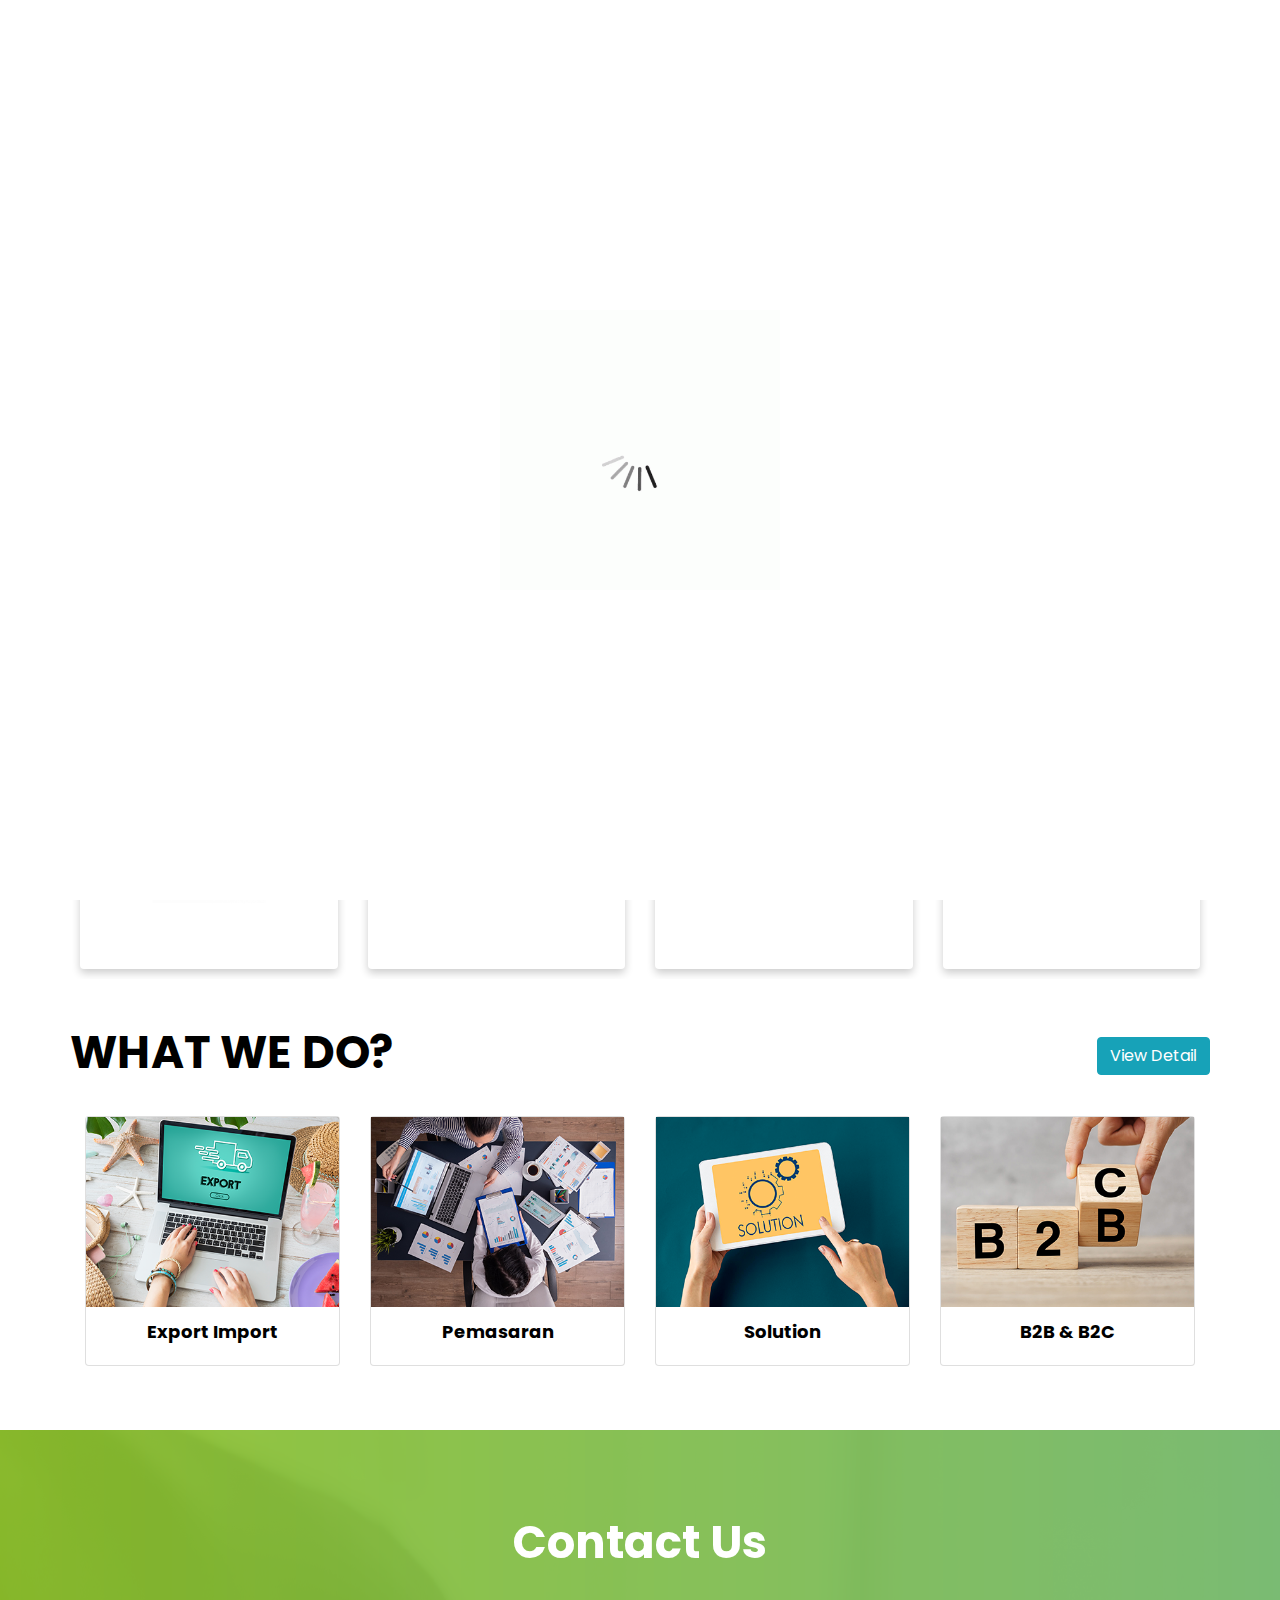
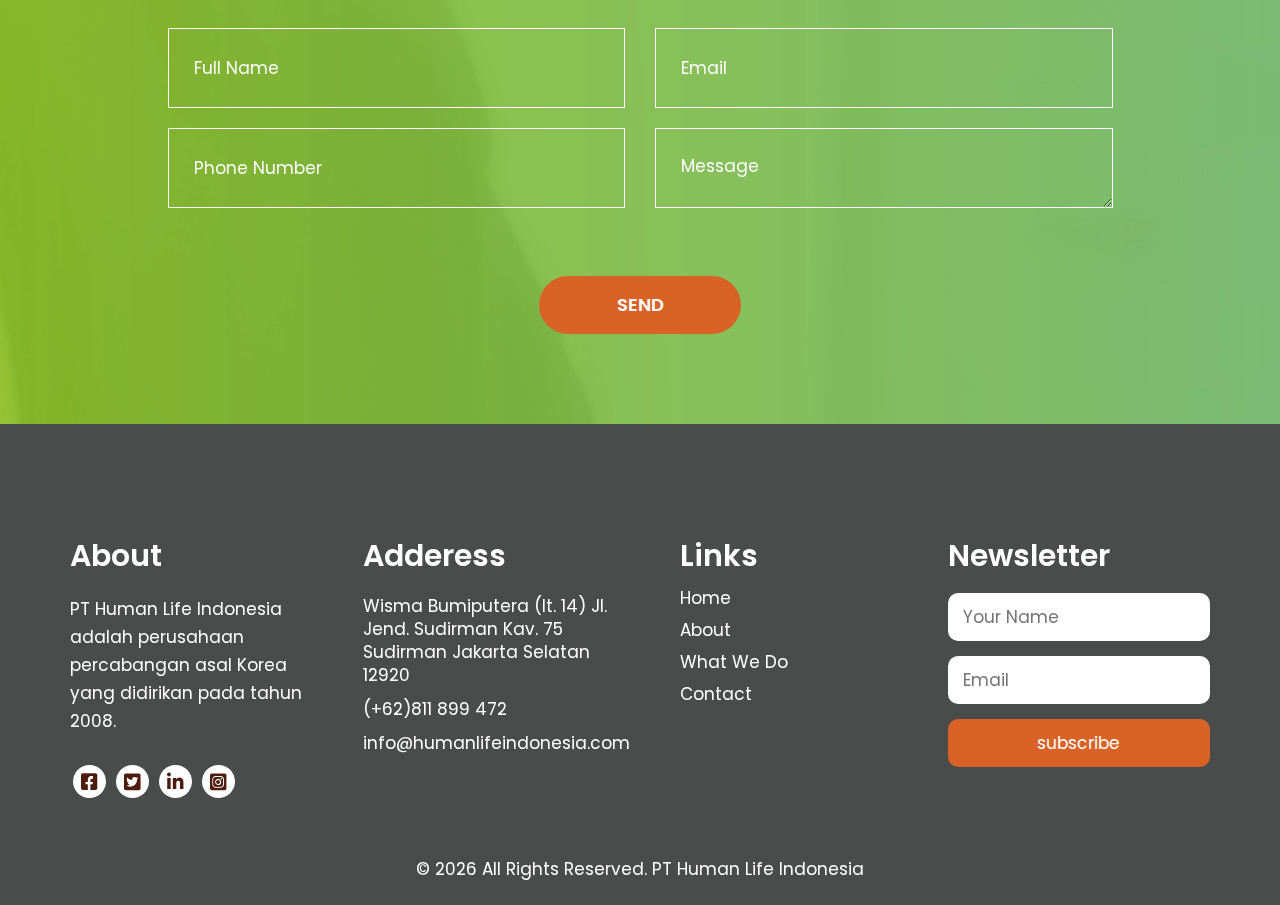
==== index.html @ f743a7a7 "fix update 40" ====
<!DOCTYPE html>
<html lang="en">
<!--=============== CSS ===============-->

<head>
   <meta charset="utf-8">
   <meta http-equiv="X-UA-Compatible" content="IE=edge">
   <meta name="viewport" content="width=device-width, initial-scale=1.0">
   <meta name="viewport" content="initial-scale=1, maximum-scale=1">
   <title>honey</title>
   <meta name="keywords" content="">
   <meta name="description" content="">
   <meta name="author" content="">
   <link rel="stylesheet" href="css/bootstrap.min.css">
   <link rel="stylesheet" href="css/style.css">
   <link rel="stylesheet" href="css/responsive.css">
   <link rel="icon" href="images/fevicon.png" type="image/gif" />
   <link rel="stylesheet" href="https://netdna.bootstrapcdn.com/font-awesome/4.0.3/css/font-awesome.css">
   <link href="https://cdnjs.cloudflare.com/ajax/libs/font-awesome/6.0.0/css/all.min.css" rel="stylesheet">

   <!-- backgorund video header -->
   <style>
      .video_background {
         position: absolute;
         top: 0;
         left: 0;
         width: 100%;
         height: 100%;
         overflow: hidden;
         z-index: -1;
      }

      .video_background video {
         width: 100%;
         height: 100%;
         object-fit: cover;
      }
   </style>
   <!-- end backgorund video header -->

   <!-- backgorund video quality -->
   <style>
      .quality {
         position: relative;
         overflow: hidden;
      }

      .quality .background-video {
         position: absolute;
         top: 0;
         left: 0;
         width: 100%;
         height: 100%;
         object-fit: cover;
         z-index: -1;
         /* Memastikan video berada di belakang konten */
      }
   </style>
   <!-- end background video quality -->

   <!-- backgorund video contact -->
   <style>
      .contact {
         position: relative;
         overflow: hidden;
      }

      .contact .background-video {
         position: absolute;
         top: 0;
         left: 0;
         width: 100%;
         height: 100%;
         object-fit: cover;
         z-index: -1;
         /* Memastikan video berada di belakang konten */
      }
   </style>
   <!-- end background video contact -->

   <!-- hide divace salain laptop info kotak header-->
   <style>
      /* Default styles (visible on laptops and larger devices) */
      .hide-on-mobile {
         display: block;
      }

      /* Hide on devices smaller than 1024px (e.g., tablets and phones) */
      @media screen and (max-width: 1024px) {
         .hide-on-mobile {
            display: none;
         }
      }
   </style>
   <!-- end hide divace selain laptop -->

   <!-- view image selain laptop pada slider -->
   <style>
      /* Default styles (for non-laptop devices, like tablets and phones) */
      .adaptive-image {
         width: auto;
         /* Default width (natural size of the image) */
         height: auto;
         /* Default height */
      }

      /* For laptops and larger devices (widths greater than 1024px) */
      @media screen and (min-width: 1025px) {
         .adaptive-image {
            width: 900px;
            /* Specific size for laptops */
            height: 400px;
         }
      }
   </style>
   <!-- end -->

   <!-- slider pada what we do -->
   <style>
      /* old */
      #aboutCarousel .carousel-control-prev,
      #aboutCarousel .carousel-control-next {
         width: 66px;
         height: 66px;
         background-color: #050505;
         color: #000000;
         font-size: 20px;
         opacity: 1;
         border-radius: 50px;
         top: 100%;
      }

      /* Adjust position for larger screens */
      #aboutCarousel .carousel-control-prev {
         left: 40%;
      }

      #aboutCarousel .carousel-control-next {
         right: 40%;
      }

      /* Hover and focus effects */
      #aboutCarousel .carousel-control-next:focus,
      #aboutCarousel .carousel-control-next:hover,
      #aboutCarousel .carousel-control-prev:focus,
      #aboutCarousel .carousel-control-prev:hover {
         color: #d96226;
      }

      .about img {
         width: 100%;
         height: auto;
      }

      /* Responsive adjustments */
      @media (max-width: 1200px) {
         #aboutCarousel .carousel-control-prev {
            left: 35%;
         }

         #aboutCarousel .carousel-control-next {
            right: 35%;
         }
      }

      @media (max-width: 992px) {
         #aboutCarousel .carousel-control-prev {
            left: 30%;
         }

         #aboutCarousel .carousel-control-next {
            right: 30%;
         }
      }

      @media (max-width: 768px) {
         #aboutCarousel .carousel-control-prev {
            left: 25%;
         }

         #aboutCarousel .carousel-control-next {
            right: 25%;
         }
      }

      @media (max-width: 576px) {

         #aboutCarousel .carousel-control-prev,
         #aboutCarousel .carousel-control-next {
            width: 50px;
            height: 50px;
            font-size: 16px;
         }

         #aboutCarousel .carousel-control-prev {
            left: 20%;
         }

         #aboutCarousel .carousel-control-next {
            right: 20%;
         }
      }

      /* end old */

      /* new */
      /* Style untuk gambar */
      .img-container {
         position: relative;
         display: inline-block;
      }

      /* Teks yang muncul saat hover */
      .hover-text {
         position: absolute;
         top: 50%;
         left: 50%;
         transform: translate(-50%, -50%);
         color: white;
         background-color: rgba(0, 0, 0, 0.7);
         padding: 10px;
         font-size: 14px;
         display: none;
         /* Teks disembunyikan pada awalnya */
         border-radius: 5px;
         width: 100%;
         height: 100%;
         /* Lebar teks sesuai dengan gambar */
         text-align: center;
         box-sizing: border-box;
         /* Pastikan padding tidak menambah lebar */
      }

      /* Tampilkan teks saat gambar di-hover */
      .img-container:hover .hover-text {
         display: block;
      }

      /* Shadow pada card saat hover */
      .card {
         transition: box-shadow 0.3s ease;
         /* Animasi smooth saat hover */
      }

      .card:hover {
         box-shadow: 0 8px 16px rgba(0, 0, 0, 0.3);
         /* Shadow pada hover */
         transform: translateY(-5px);
         /* Efek mengangkat sedikit kartu */
         transition: all 0.3s ease;
         /* Animasi smooth */
      }

      /* end new */
   </style>
   <!-- end -->

   <!-- slider client -->
   <style>
      .client-slider .card {
         border: none;
         box-shadow: 0 4px 8px rgba(0, 0, 0, 0.2);
         padding: 50px;
         background-color: #fff;
         text-align: center;
         margin: 10px;
         transition: box-shadow 0.3s ease;
         /* Transisi halus untuk bayangan */
      }

      .client-slider .card:hover {
         box-shadow: 0 8px 24px rgba(0, 0, 0, 0.3);
         /* Bayangan lebih gelap saat hover */
      }

      .client-slider img {
         width: 100%;
         height: auto;
         border-radius: 8px;
         object-fit: cover;
      }

      .carousel-inner {
         display: flex;
         flex-wrap: nowrap;
         overflow: hidden;
      }

      .carousel-item {
         transition: transform 0.3s ease-in-out;
      }

      /* For larger screens (desktop) */
      @media (min-width: 992px) {
         .client-slider .card {
            flex: 0 0 23%;
            /* Each card takes up 23% of the width */
         }
      }

      /* For medium screens (tablet) */
      @media (max-width: 992px) and (min-width: 768px) {
         .client-slider .card {
            flex: 0 0 48%;
            /* Each card takes up 48% of the width on tablets */
         }
      }

      /* For smaller screens (mobile) */
      @media (max-width: 768px) {
         .client-slider .card {
            flex: 0 0 100%;
            /* Each card takes up 100% of the width on mobile */
         }
      }

      .slider-buttons {
         display: flex;
         gap: 10px;
         margin-bottom: 30px;
      }

      .slider-buttons button {
         border: none;
         padding: 5px 15px;
         cursor: pointer;
      }
   </style>
   <!-- end -->
</head>
<!--=============== END CSS ===============-->

<body class="main-layout">
   <!--=============== LOADER ===============-->
   <div class="loader_bg">
      <div class="loader"><img src="images/loading.gif" alt="#" /></div>
   </div>
   <!--=============== END LOADER ===============-->

   <!--=============== HEADER ===============-->
   <header>
      <!-- Video Background slider 1 -->
      <div class="video_background">
         <video autoplay muted loop>
            <source src="images/Background_1.m4v" type="video/mp4">
            Your browser does not support the video tag.
         </video>
      </div>
      <!-- Video Background End -->
      <!-- Video Background slider 1 -->
      <div class="video_background">
         <video autoplay muted loop>
            <source src="images/Background_2.m4v" type="video/mp4">
            Your browser does not support the video tag.
         </video>
      </div>
      <!-- Video Background End -->
      <!-- Video Background slider 1 -->
      <div class="video_background">
         <video autoplay muted loop>
            <source src="images/Gradient_3.m4v" type="video/mp4">
            Your browser does not support the video tag.
         </video>
      </div>
      <!-- Video Background End -->
      <!-- menu -->
      <div class="menu_sitbar di_mr01">
         <div class="logo">
            <a href="/"><a href="/"><img src="images/logo_putih.png" alt="#" style="width: 200px; height: 60px;"></a>
         </div>
         <nav class="navigation navbar navbar-expand-md navbar-index ">
            <button class="navbar-toggler" type="button" data-toggle="collapse" data-target="#navbarsExample05"
               aria-controls="navbarsExample05" aria-expanded="false" aria-label="Toggle navigation">
               <span class="navbar-toggler-icon"></span>
            </button>
            <div class="collapse navbar-collapse" id="navbarsExample05">
               <ul class="navbar-nav mr-auto">
                  <li class="nav-item active">
                     <a class="nav-link" href="/">Home</a>
                  </li>
                  <li class="nav-item">
                     <a class="nav-link" href="about.html">About</a>
                  </li>
                  <li class="nav-item">
                     <a class="nav-link" href="shop.html">What We Do</a>
                  </li>
                  <!-- <li class="nav-item">
                     <a class="nav-link" href="quality.html">quality</a>
                  </li> -->
                  <li class="nav-item">
                     <a class="nav-link" href="contact.html">Contact Us</a>
                  </li>
               </ul>
            </div>
         </nav>
      </div>
      <!-- end menu -->

      <!-- header -->
      <div class="header_full_banne">
         <div class="header">
            <div class="container-fluid">
               <div class="row d_flex">
                  <div class=" col-md-2 col-sm-3 col logo_section di_mr0">
                     <div class="full">
                        <div class="center-desk">
                           <div class="logo">
                              <a href="index.html"><img src="images/logo_putih.png" alt="#"
                                    style="width: 200px; height: 40px;"></a>
                           </div>
                        </div>
                     </div>
                  </div>
                  <div class="col-md-8 col-sm-9 di_mr0">
                     <nav class="navigation navbar navbar-expand-md navbar-light ">
                        <button class="navbar-toggler" type="button" data-toggle="collapse"
                           data-target="#navbarsExample04" aria-controls="navbarsExample04" aria-expanded="false"
                           aria-label="Toggle navigation">
                           <span class="navbar-toggler-icon"></span>
                        </button>
                        <!-- menu divace mobile -->
                        <div class="collapse navbar-collapse" id="navbarsExample04" style="background-color: white;">
                           <ul class="navbar-nav mr-auto">
                              <li class="nav-item active">
                                 <a class="nav-link" href="/">Home</a>
                              </li>
                              <li class="nav-item">
                                 <a class="nav-link" href="about.html">About</a>
                              </li>
                              <li class="nav-item">
                                 <a class="nav-link" href="What We Do.html">What We Do</a>
                              </li>
                              <!-- <li class="nav-item">
                                 <a class="nav-link" href="quality.html">quality</a>
                              </li> -->
                              <li class="nav-item">
                                 <a class="nav-link" href="contact.html">Contact Us</a>
                              </li>
                           </ul>
                        </div>
                        <!-- end -->
                     </nav>
                  </div>
                  <div class=" col-md-8 d_none">
                     <!-- <ul class="conta_top">
                        <li><i class="fa fa-phone" aria-hidden="true"></i> Call 0811 899 472</li>
                        <li> <i class="fa fa-envelope" aria-hidden="true"></i><a href="Javascript:void(0)">
                              demo@gmail.com</a></li>
                     </ul> -->
                  </div>
                  <div class="col-md-4">
                     <ul class="conta_top" style="margin-left: -250px;">
                        <!-- <ul class="email text_align_right">
                           <li class="d_none"><a href="Javascript:void(0)"><i class="fa fa-user"
                                    aria-hidden="true"></i></a></li>
                           <li class="d_none"> <a href="Javascript:void(0)"><i class="fa fa-search"
                                    style="cursor: pointer;" aria-hidden="true"></i></a> </li>
                        </ul> -->
                        <li class="hide-on-mobile"><i class="fa fa-phone" aria-hidden="true"></i> Call 0813 3838 7866
                        </li>
                        <li class="hide-on-mobile"><i class="fa fa-envelope" aria-hidden="true"></i><a
                              href="Javascript:void(0)">info@humanlife.com</a></li>
                        <li> <i class="fa fa-language" aria-hidden="true"></i><a href="Javascript:void(0)">IND | ENG</a>
                        </li>
                     </ul>
                  </div>
               </div>
            </div>
         </div>
         <!-- end header -->

         <!-- slider -->
         <div class="full_bg">
            <div class="slider_main">
               <div class="container-fluid">
                  <div class="row">
                     <div class="col-md-12">
                        <div id="carouselExampleIndicators" class="carousel slide">
                           <ol class="carousel-indicators">
                              <li data-target="#carouselExampleIndicators" data-slide-to="0" class="active"></li>
                              <li data-target="#carouselExampleIndicators" data-slide-to="1"></li>
                              <li data-target="#carouselExampleIndicators" data-slide-to="2"></li>
                           </ol>
                           <div class="carousel-inner">
                              <!-- first slide -->
                              <div class="carousel-item active">
                                 <div class="carousel-caption relative">
                                    <div class="row d_flex">
                                       <div class="col-md-6">
                                          <div class="board">
                                             <h3>
                                                Lampaui Kompetitor Anda
                                             </h3>
                                             <p>Lampaui kompetitor bisnis dan produk Anda dengan melakukan export import
                                                ke Negara Indonesia – Korea, sehingga lebih banyak pasar yang Anda
                                                dapatkan.</p>
                                          </div>
                                       </div>
                                       <div class="col-md-6">
                                          <div class="banner_img">
                                             <figure><img class="img_responsive adaptive-image"
                                                   src="images/Slide_1_update.png">
                                             </figure>
                                          </div>
                                       </div>
                                    </div>
                                 </div>
                              </div>
                              <!-- second slide -->
                              <div class="carousel-item">
                                 <div class="carousel-caption relative">
                                    <div class="row d_flex">
                                       <div class="col-md-6">
                                          <div class="board">
                                             <h3>
                                                Saling Silang Menguntungkan
                                             </h3>
                                             <p>Indonesia – Korea dan sebaliknya, Negara yang saling mengagumi budaya
                                                antar Negara dan saling menyukai produk antar Negara tersebut, ambil
                                                kesempatan itu untuk bisnis Anda.</p>
                                          </div>
                                       </div>
                                       <div class="col-md-6">
                                          <div class="banner_img">
                                             <figure>
                                                <img class="img_responsive adaptive-image"
                                                   src="images/Slide_2_update.png">
                                             </figure>
                                          </div>
                                       </div>
                                    </div>
                                 </div>
                              </div>
                              <!-- third slide-->
                              <div class="carousel-item">
                                 <div class="carousel-caption relative">
                                    <div class="row d_flex">
                                       <div class="col-md-6">
                                          <div class="board">
                                             <h3>
                                                Target Pasar di Negara Besar
                                             </h3>
                                             <p>Indonesia – Korea , keduanya adalah Negara besar dengan jumlah penduduk
                                                yang banyak. Pasarkan produk dan Bisnis Anda di kedua Negara untuk
                                                peningkatan omzet yang memukau.</p>
                                          </div>
                                       </div>
                                       <div class="col-md-6">
                                          <div class="banner_img">
                                             <figure><img class="img_responsive adaptive-image"
                                                   src="images/Slide_3_update.png">
                                             </figure>
                                          </div>
                                       </div>
                                    </div>
                                 </div>
                              </div>
                           </div>
                           <a class="carousel-control-prev" href="#carouselExampleIndicators" role="button"
                              data-slide="prev">
                              <i class="fa fa-long-arrow-left" aria-hidden="true"></i>
                              <span class="sr-only">Previous</span>
                           </a>
                           <a class="carousel-control-next" href="#carouselExampleIndicators" role="button"
                              data-slide="next">
                              <i class="fa fa-long-arrow-right" aria-hidden="true"></i>
                              <span class="sr-only">Next</span>
                           </a>
                        </div>
                     </div>
                  </div>
               </div>
            </div>
         </div>
      </div>
      <!-- end slider -->
   </header>
   <!--=============== HEADER ===============-->

   <!--=============== CLIENT ===============-->
   <div class="container-xxl py-5 client-jarak" id="client-slider" style="margin-top: 80px;">
      <div class="container py-5" style="margin-top: -50px;">
         <div class="titlepage text_align_right d-flex align-items-center justify-content-between mb-4">
            <div class="slider-buttons">
               <button id="prev-btn" class="btn btn-light"><i class="fas fa-arrow-left"></i></button>
               <button id="next-btn" class="btn btn-light"><i class="fas fa-arrow-right"></i></button>
            </div>
            <h2 class="mb-4" style="color: #000000;">OUR CLIENTS</h2>
         </div>
         <div class="owl-carousel client-slider" style="margin-top: -50px;">
            <div class="card">
               <img src="images/CLIENT/blp.jpg" alt="Client 1">
            </div>
            <div class="card">
               <img src="images/CLIENT/Indofood.jpg" alt="Client 2">
            </div>
            <div class="card">
               <img src="images/CLIENT/mineral_botanical.jpg" alt="Client 3">
            </div>
            <div class="card">
               <img src="images/CLIENT/Nestle.jpg" alt="Client 4">
            </div>
            <div class="card">
               <img src="images/CLIENT/Nivea.jpg" alt="Client 5">
            </div>
            <div class="card">
               <img src="images/CLIENT/wardah.jpg" alt="Client 6">
            </div>
         </div>
      </div>
   </div>
   <!--=============== END ===============-->

   <!--=============== WHAT WE DO? ===============-->
   <!-- <div class="about">
      <div class="titlepage text_align_center">
         <h2 style="color: black;">WHAT WE DO?</h2>
      </div>
      <div class="container">
         <div id="aboutCarousel" class="carousel slide" data-ride="carousel">
            <div class="carousel-inner mb-5">
               <div class="carousel-item active">
                  <div class="row d_flex">
                     <div class="col-md-6">
                        <div class="titlepage text_align_left">
                           <h2>Export Import</h2>
                           <p>Kami memiliki jaringan ekspedisi sendiri untuk melakukan kegiatan export import, jadi Anda
                              tidak perlu khawatir.</p>
                        </div>
                     </div>
                     <div class="col-md-6">
                        <figure><img class="img_responsive" src="images/WHAT_WE_DO/gambar_untuk_eksport.png"
                              alt="About Honey 1" /></figure>
                     </div>
                  </div>
               </div>
               <div class="carousel-item">
                  <div class="row d_flex">
                     <div class="col-md-6">
                        <div class="titlepage text_align_left">
                           <h2>Pemasaran</h2>
                           <p>Kami akan memasarkan produk Anda secara offline dan online, sehingga akan mendapatkan
                              hasil yang maksimal di Negara Indonesia – Korea.</p>
                        </div>
                     </div>
                     <div class="col-md-6">
                        <figure><img class="img_responsive" src="images/WHAT_WE_DO/gambar_untuk_pemasaran.png"
                              alt="About Honey 2" /></figure>
                     </div>
                  </div>
               </div>
               <div class="carousel-item">
                  <div class="row d_flex">
                     <div class="col-md-6">
                        <div class="titlepage text_align_left">
                           <h2>Solution</h2>
                           <p>Bersama kami Anda tidak perlu bingung lagi untuk export import, karena Kami All in One
                              Services Company.</p>
                        </div>
                     </div>
                     <div class="col-md-6">
                        <figure><img class="img_responsive" src="images/WHAT_WE_DO/gambar_untuk_solutions.png"
                              alt="About Honey 3" /></figure>
                     </div>
                  </div>
               </div>
               <div class="carousel-item">
                  <div class="row d_flex">
                     <div class="col-md-6">
                        <div class="titlepage text_align_left">
                           <h2>B2B & B2C</h2>
                           <p>Kami tidak hanya berfokus pada salah satu saja, tetapi Kami juga melayani segala bentuk
                              jenis usaha Anda, baik itu B2B maupun B2C.</p>
                        </div>
                     </div>
                     <div class="col-md-6">
                        <figure><img class="img_responsive" src="images/WHAT_WE_DO/B2B_B2C.png" alt="About Honey 3" />
                        </figure>
                     </div>
                  </div>
               </div>
            </div>
            <a class="carousel-control-prev mt-5 mb-4" href="#aboutCarousel" role="button" data-slide="prev">
               <span class="carousel-control-prev-icon" aria-hidden="true"></span>
               <span class="sr-only">Previous</span>
            </a>
            <a class="carousel-control-next mt-5 mb-4" href="#aboutCarousel" role="button" data-slide="next">
               <span class="carousel-control-next-icon" aria-hidden="true"></span>
               <span class="sr-only">Next</span>
            </a>
         </div>
      </div>
   </div> -->
   <div class="about">
      <div class="container py-5" style="margin-top: -120px;">
         <div class="titlepage text_align_right d-flex align-items-center justify-content-between mb-2">
            <h2 style="color: black;">WHAT WE DO?</h2>
            <a href="shop.html" class="btn btn-info mb-4">View Detail</a>
         </div>
         <div class="container">
            <div class="row">
               <div class="col-md-3" style="height: max-content;">
                  <div class="card mb-3">
                     <figure class="img-container">
                        <img class="img_responsive" src="images/WHAT_WE_DO/gambar_untuk_eksport.png"
                           alt="Export Import" />
                        <div class="hover-text">
                           Kami memiliki jaringan ekspedisi sendiri untuk melakukan kegiatan export import, jadi Anda
                           tidak perlu khawatir.
                        </div>
                     </figure>
                     <div class="card-body">
                        <h3 style="color: #000000; text-align: center; margin-top: -25px; font-weight: bold;">Export
                           Import</h3>
                     </div>
                  </div>
               </div>
               <div class="col-md-3" style="height: max-content;">
                  <div class="card mb-3">
                     <figure class="img-container">
                        <img class="img_responsive" src="images/WHAT_WE_DO/gambar_untuk_pemasaran.png"
                           alt="Pemasaran" />
                        <div class="hover-text">
                           Kami akan memasarkan produk Anda secara offline dan online, sehingga akan mendapatkan hasil
                           yang
                           maksimal di Negara Indonesia – Korea.
                        </div>
                     </figure>
                     <div class="card-body">
                        <h3 style="color: #000000; text-align: center; margin-top: -25px; font-weight: bold;">Pemasaran
                        </h3>
                     </div>
                  </div>
               </div>
               <div class="col-md-3" style="height: max-content;">
                  <div class="card mb-3">
                     <figure class="img-container">
                        <img class="img_responsive" src="images/WHAT_WE_DO/gambar_untuk_solutions.png" alt="Solution" />
                        <div class="hover-text">
                           Bersama kami Anda tidak perlu bingung lagi untuk export import, karena Kami All in One
                           Services
                           Company.
                        </div>
                     </figure>
                     <div class="card-body">
                        <h3 style="color: #000000; text-align: center; margin-top: -25px; font-weight: bold;">Solution
                        </h3>
                     </div>
                  </div>
               </div>
               <div class="col-md-3" style="height: max-content;">
                  <div class="card mb-3">
                     <figure class="img-container">
                        <img class="img_responsive" src="images/WHAT_WE_DO/B2B_B2C.png" alt="B2B & B2C" />
                        <div class="hover-text">
                           Kami tidak hanya berfokus pada salah satu saja, tetapi Kami juga melayani segala bentuk jenis
                           usaha Anda, baik itu B2B maupun B2C.
                        </div>
                     </figure>
                     <div class="card-body">
                        <h3 style="color: #000000; text-align: center; margin-top: -25px; font-weight: bold;">B2B & B2C
                        </h3>
                     </div>
                  </div>
               </div>
            </div>
         </div>
      </div>
   </div>
   <!--=============== END WHAT WE DO? ===============-->

   <!--=============== CONTACT ===============-->
   <div class="contact">
      <div class="container">
         <div class="row ">
            <div class="col-md-12">
               <div class="titlepage text_align_center">
                  <h2>Contact Us</h2>
               </div>
            </div>
            <div class="col-md-10 offset-md-1 ">
               <form id="request" class="main_form">
                  <div class="row">
                     <div class="col-md-6 ">
                        <input class="contactus" placeholder="Full Name" type="type" name=" Name">
                     </div>
                     <div class="col-md-6">
                        <input class="contactus" placeholder="Email" type="type" name="Email">
                     </div>
                     <div class="col-md-6">
                        <input class="contactus" placeholder="Phone Number" type="type" name="Phone Number">
                     </div>
                     <div class="col-md-6">
                        <textarea class="textarea" placeholder="Message" type="type" Message="Name"></textarea>
                     </div>
                     <div class="col-md-12">
                        <button class="send_btn">Send</button>
                     </div>
                  </div>
               </form>
            </div>
         </div>
      </div>
   </div>
   <!--=============== END CONTACT ===============-->

   <!--=============== FOOTER ===============-->
   <footer>
      <div class="footer" style="background-color: rgb(74, 75, 75);">
         <div class="container">
            <div class="row">
               <div class="col-md-3 col-sm-6">
                  <div class="infoma text_align_left">
                     <h3>About</h3>
                     <p class="ipsum">PT Human Life Indonesia adalah perusahaan percabangan asal Korea yang didirikan
                        pada tahun 2008.</p>
                     <ul class="social_icon">
                        <li><a href="Javascript:void(0)"><i class="fab fa-facebook-square" aria-hidden="true"></i></a>
                        </li>
                        <li><a href="Javascript:void(0)"><i class="fab fa-twitter-square" aria-hidden="true"></i></a>
                        </li>
                        <li><a href="Javascript:void(0)"><i class="fab fa-linkedin-in" aria-hidden="true"></i></a>
                        </li>
                        <li><a href="Javascript:void(0)"><i class="fab fa-instagram-square" aria-hidden="true"></i></a>
                        </li>
                     </ul>
                  </div>
               </div>
               <div class="col-md-3 col-sm-6">
                  <div class="infoma">
                     <h3>Adderess</h3>
                     <ul class="conta">
                        <li>Wisma Bumiputera (lt. 14)
                           Jl. Jend. Sudirman Kav. 75 Sudirman
                           Jakarta Selatan 12920
                        </li>
                        <li>(+62)811 899 472</li>
                        <li> <a href="Javascript:void(0)">info@humanlifeindonesia.com</a></li>
                     </ul>
                  </div>
               </div>
               <div class="col-md-3 pad_lrft col-sm-6">
                  <div class="infoma">
                     <h3>Links</h3>
                     <ul class="fullink">
                        <li><a href="index.html">Home</a></li>
                        <li><a href="about.html">About</a></li>
                        <li><a href="shop.html">What We Do</a></li>
                        <li><a href="contact.html">Contact</a></li>
                     </ul>
                  </div>
               </div>
               <div class="col-md-3 col-sm-6">
                  <div class="infoma">
                     <h3>Newsletter</h3>
                     <form class="form_subscri">
                        <div class="row">
                           <div class="col-md-12">
                              <input class="newsl" placeholder="Your Name" type="text" name="Your Name">
                           </div>
                           <div class="col-md-12">
                              <input class="newsl" placeholder="Email" type="text" name="Email">
                           </div>
                           <div class="col-md-12">
                              <button class="subsci_btn">subscribe</button>
                           </div>
                        </div>
                     </form>
                  </div>
               </div>
            </div>
         </div>
         <div class="copyright">
            <div class="container">
               <div class="row">
                  <div class="col-md-12">
                     <p>© <span id="currentYear"></span> All Rights Reserved. <a href="#">PT Human Life Indonesia</a>
                     </p>
                  </div>
               </div>
            </div>
         </div>
      </div>
   </footer>
   <!--=============== END FOOTER ===============-->

   <!--=============== JAVA SCRIPT ===============-->
   <script src="js/jquery.min.js"></script>
   <script src="js/bootstrap.bundle.min.js"></script>
   <script src="js/jquery-3.0.0.min.js"></script>
   <!-- sidebar -->
   <script src="js/custom.js"></script>
   <script>
      // Wait until the DOM is fully loaded
      document.addEventListener('DOMContentLoaded', function () {
         // Get the carousel element and the video elements
         const carousel = document.getElementById('carouselExampleIndicators');
         const videos = document.querySelectorAll('.video_background video');

         // Function to change video source based on slide index
         function changeVideo(index) {
            // Loop through all videos and set them to hidden
            videos.forEach((video, i) => {
               video.pause(); // Pause the previous video
               video.currentTime = 0; // Reset video to the beginning
               if (i === index) {
                  video.style.display = 'block'; // Show the current video
                  video.play(); // Play the video
               } else {
                  video.style.display = 'none'; // Hide other videos
               }
            });
         }

         // Initialize the video to be displayed based on the first active slide
         changeVideo(0);

         // Listen for carousel slide change events
         $(carousel).on('slide.bs.carousel', function (event) {
            // Get the index of the next slide
            const nextIndex = $(event.relatedTarget).index();
            // Change video based on the active slide
            changeVideo(nextIndex);
         });
      });
   </script>

   <!-- slider untuk client -->
   <script src="https://code.jquery.com/jquery-3.5.1.min.js"></script>
   <script src="https://cdnjs.cloudflare.com/ajax/libs/OwlCarousel2/2.3.4/owl.carousel.min.js"></script>

   <script>
      $(document).ready(function () {
         // Inisialisasi Owl Carousel
         var owl = $(".owl-carousel").owlCarousel({
            items: 4, // Default items for large screens
            loop: true,
            margin: 10,
            nav: false, // Menonaktifkan navigasi default
            autoplay: true, // Enable auto sliding
            autoplayTimeout: 3000, // Time between slides
            responsive: {
               0: {
                  items: 2 // 1 item for mobile
               },
               768: {
                  items: 2 // 2 items for tablet
               },
               992: {
                  items: 4 // 4 items for desktop
               }
            }
         });

         // Tombol Prev
         $('#prev-btn').click(function () {
            owl.trigger('prev.owl.carousel');
         });

         // Tombol Next
         $('#next-btn').click(function () {
            owl.trigger('next.owl.carousel');
         });
      });
   </script>
   <!-- end -->

   <!-- copy right tahun saat ini -->
   <script>
      // Mendapatkan tahun saat ini
      document.getElementById("currentYear").textContent = new Date().getFullYear();
   </script>
   <!-- end -->
   <!--=============== END JAVA SCRIPT ===============-->
</body>

</html>
---- css/style.css ----
/*--------------------------------------------------------------------- File Name: style.css ---------------------------------------------------------------------*/


/*--------------------------------------------------------------------- import Fonts ---------------------------------------------------------------------*/

@import url('https://fonts.googleapis.com/css?family=Rajdhani:300,400,500,600,700');
@import url('https://fonts.googleapis.com/css?family=Poppins:100,100i,200,200i,300,300i,400,400i,500,500i,600,600i,700,700i,800,800i,900,900i');
@import url('https://fonts.googleapis.com/css?family=Roboto:300,400,500,700,900&display=swap');
@import url('https://fonts.googleapis.com/css?family=Courgette&display=swap');

/*****---------------------------------------- 1) font-family: 'Rajdhani', sans-serif;
 2) font-family: 'Poppins', sans-serif;
 ----------------------------------------*****/


/*--------------------------------------------------------------------- import Files ---------------------------------------------------------------------*/

@import url(animate.min.css);
@import url(normalize.css);
@import url(icomoon.css);
@import url(font-awesome.min.css);
@import url(meanmenu.css);
@import url(owl.carousel.min.css);
@import url(swiper.min.css);
@import url(slick.css);
@import url(jquery.fancybox.min.css);
@import url(jquery-ui.css);
@import url(nice-select.css);

/*--------------------------------------------------------------------- skeleton ---------------------------------------------------------------------*/

* {
     box-sizing: border-box !important;
}

.container {
     max-width: 1170px;
}

html {
     scroll-behavior: smooth;
}

body {
     color: #fff;
     font-size: 14px;
     font-family: 'Poppins', sans-serif;
     line-height: 1.80857;
     font-weight: normal;
     /* background: url(../images/body_bg.png); */
     background-size: 100% 100%;
     background-position: center;
     background-repeat: no-repeat;
}

a {
     color: #1f1f1f;
     text-decoration: none !important;
     outline: none !important;
     -webkit-transition: all .3s ease-in-out;
     -moz-transition: all .3s ease-in-out;
     -ms-transition: all .3s ease-in-out;
     -o-transition: all .3s ease-in-out;
     transition: all .3s ease-in-out;
}

h1,
h2,
h3,
h4,
h5,
h6 {
     letter-spacing: 0;
     font-weight: normal;
     position: relative;
     padding: 0;
     font-weight: normal;
     line-height: normal;
     color: #fff;
     margin: 0
}

h1 {
     font-size: 24px;
}

h2 {
     font-size: 22px;
}

h3 {
     font-size: 18px;
}

h4 {
     font-size: 16px
}

h5 {
     font-size: 14px
}

h6 {
     font-size: 13px
}

*,
*::after,
*::before {
     -webkit-box-sizing: border-box;
     -moz-box-sizing: border-box;
     box-sizing: border-box;
}

h1 a,
h2 a,
h3 a,
h4 a,
h5 a,
h6 a {
     color: #fff;
     text-decoration: none!important;
     opacity: 1
}

button:focus {
     outline: none;
}

ul,
li,
ol {
     margin: 0px;
     padding: 0px;
     list-style: none;
     color: #fff;
}

p {
     margin: 0px;
     font-weight: 400;
     font-size: 17px;
     line-height: 28px;
     color: #fff;
}

a {
     color: #fff;
     text-decoration: none;
     outline: none !important;
}

a,
.btn {
     text-decoration: none !important;
     outline: none !important;
     -webkit-transition: all .3s ease-in-out;
     -moz-transition: all .3s ease-in-out;
     -ms-transition: all .3s ease-in-out;
     -o-transition: all .3s ease-in-out;
     transition: all .3s ease-in-out;
}

img {
     max-width: 100%;
     height: auto;
}

 :focus {
     outline: 0;
}

.btn-custom {
     margin-top: 20px;
     background-color: transparent !important;
     border: 2px solid #ddd;
     padding: 12px 40px;
     font-size: 16px;
}

.lead {
     font-size: 18px;
     line-height: 30px;
     color: #767676;
     margin: 0;
     padding: 0;
}

.form-control:focus {
     border-color: #ffffff !important;
     box-shadow: 0 0 0 .2rem rgba(255, 255, 255, .25);
}

.navbar-form input {
     border: none !important;
}

.badge {
     font-weight: 500;
}

blockquote {
     margin: 20px 0 20px;
     padding: 30px;
}

button {
     border: 0;
     margin: 0;
     padding: 0;
     cursor: pointer;
}

.full {
     float: left;
     width: 100%;
}

.full {
     width: 100%;
     float: left;
     margin: 0;
     padding: 0;
}

.titlepage {
     padding-bottom: 60px;
}

.titlepage h2 {
     font-size: 45px;
     color: #fff;
     line-height: 50px;
     font-weight: bold;
     padding: 0;
     display: inline-block;
}

.d_flex {
     display: flex;
     align-items: center;
     flex-wrap: wrap;
}

.read_more {
     font-size: 17px;
     background: #d96226;
     max-width: 171px;
     width: 100%;
     height: 48px;
     display: block;
     line-height: 48px;
     transition: ease-in all 0.5s;
     font-weight: 400;
     text-align: center;
     color: #fff;
     z-index: 999;
     border-radius: 30px;
}

.read_more:hover {
     background: #000000;
     color: #fff;
     transition: ease-in all 0.5s;
}

.text_align_left {
     text-align: left;
}

.text_align_right {
     text-align: right;
}

.text_align_center {
     text-align: center;
}

.img_responsive {
     max-width: 100%;
}


/**-- heading section --**/


/*---------------------------- preloader area ----------------------------*/

.loader_bg {
     position: fixed;
     z-index: 9999999;
     background: #fff;
     width: 100%;
     height: 100%;
}

.loader {
     height: 100%;
     width: 100%;
     position: absolute;
     left: 0;
     top: 0;
     display: flex;
     justify-content: center;
     align-items: center;
}

.loader img {
     width: 280px;
}


/*-- header --*/

.menu_sitbar {
     float: left;
     width: 120px;
     height: 100%;
     padding: 21px 33px;
     position: absolute;
     top: 0;
     left: 0;
}

.logo a {
     font-weight: 600;
     font-size: 30px;
     writing-mode: vertical-lr;
     text-orientation: upright;
}

.header_full_banne {
     padding-left: 125px;
}

.header {
     width: 100%;
     height: 107px;
     padding: 27px 30px;
     margin-bottom: -100px;
}

.di_mr0 {
     display: none;
}

.navigation.navbar {
     margin-top: 70px;
     transform: rotate(180deg);
}

.navigation.navbar-expand-md .navbar-nav {
     flex-direction: column !important;
}

.navigation.navbar-dark .navbar-nav .nav-link {
     padding: 15px 0px;
     color: #ffffff;
     font-size: 17px;
     line-height: 20px;
     font-weight: 400;
     border-radius: 30px;
     text-transform: uppercase;
     writing-mode: vertical-rl;
     text-orientation: mixed;
}

.navigation.navbar-index .navbar-nav .nav-link {
     padding: 15px 0px;
     color: #ffffff;
     font-size: 17px;
     line-height: 20px;
     font-weight: 400;
     border-radius: 30px;
     text-transform: uppercase;
     writing-mode: vertical-rl;
     text-orientation: mixed;
}

.navigation.navbar-dark .navbar-nav .nav-link:focus,
.navigation.navbar-dark .navbar-nav .nav-link:hover {
     color: #d96226;
}

.navigation.navbar-index .navbar-nav .nav-link:focus,
.navigation.navbar-index .navbar-nav .nav-link:hover {
     color: #d96226;
}


.navigation.navbar-dark .navbar-nav .active>.nav-link,
.navigation.navbar-dark .navbar-nav .nav-link.active,
.navigation.navbar-dark .navbar-nav .nav-link.show,
.navigation.navbar-dark .navbar-nav .show>.nav-link {
     color: #d96226;
}

.navigation.navbar-index .navbar-nav .active>.nav-link,
.navigation.navbar-index .navbar-nav .nav-link.active,
.navigation.navbar-index .navbar-nav .nav-link.show,
.navigation.navbar-index .navbar-nav .show>.nav-link {
     color: #d96226;
}

.navbar-toggler {
     margin-left: auto; /* Dorong tombol ke kanan */
 }

.di_no {
     display: none;
}

ul.email {
     padding-top: 1px;
     display: flex;
     align-items: center;
     justify-content: flex-end;
     flex-wrap: wrap;
}

ul.email li {
     padding: 0px 30px;
}

ul.email li:nth-child(2) {
     padding-right: 0;
}

ul.email li a {
     font-size: 29px;
}

ul.email li a:hover {
     color: #fff;
}

ul.email li i {
     font-size: 19px;
}

ul.conta_top {
     display: flex;
     align-items: center;
     flex-wrap: wrap;
     padding-top: 25px;
}

ul.conta_top li {
     text-align: left;
     padding-bottom: 20px;
     font-size: 16px;
     line-height: 11px;
     padding-right: 46px;
}

ul.conta_top li:last-child {
     padding-right: 0;
}

ul.conta_top li i {
     padding-right: 15px;
     text-align: center;
     font-size: 16px;
}

ul.conta_top li a {
     color: #fff;
}


/** end header **/


/** banner section **/

.slider_main {
     padding-top: 12%;
}

.relative {
     left: 0;
     right: 0;
     text-align: left;
     position: inherit;
}

.carousel-indicators {
     bottom: 0;
}

.carousel-control.right,
.carousel-control.left {
     background-image: none;
}

.carousel-item {
     min-height: 350px;
     height: 100%;
     width: 100%;
}

.board .read_more {
     margin-top: 55px;
     text-transform: uppercase;
     font-weight: 600;
     max-width: 250px;
     height: 65px;
     line-height: 65px;
}

.relative h3 {
     padding-bottom: 35px;
     font-size: 70px;
     font-weight: 600;
     text-transform: uppercase;
     line-height: 80px;
}

@media screen and (min-width: 768px) and (max-width: 1024px) {
     .relative h3 {
        font-size: 30px !important; /* Adjust font size for tablets */
        margin-top: 100px; /* Add margin for tablets */
     }
  }

.carousel .icon-container {
     display: inline-block;
     font-size: 25px;
     line-height: 25px;
     padding: 1em;
     text-align: center;
     border-radius: 50%;
}

.slider_main .carousel-indicators {
     display: none;
}

#carouselExampleIndicators .carousel-control-prev,
#carouselExampleIndicators .carousel-control-next {
     width: 66px;
     height: 66px;
     background-color: #fff;
     color: #000000;
     font-size: 20px;
     opacity: 1;
     border-radius: 50px;
     top: 100%;
}

#carouselExampleIndicators .carousel-control-prev {
     left: 39%;
}

#carouselExampleIndicators .carousel-control-next {
     right: 49%;
}

#carouselExampleIndicators .carousel-control-next:focus,
#carouselExampleIndicators .carousel-control-next:hover,
#carouselExampleIndicators .carousel-control-prev:focus,
#carouselExampleIndicators .carousel-control-prev:hover {
     color: #d96226;
}

.banner_img {
     padding-right: 50px;
}

.banner_img figure {
     margin: 0;
}


/** end banner section **/

.client-jarak {
     background: #fff;
     padding: 50px 0;
     margin-top: -100px;
     position: relative;
     margin-bottom: 50px;
}

.client-jarak::before {
     position: relative;
     content: "";
     /* background: url(../images/about_left.png); */
     background-repeat: no-repeat;
     width: 360px;
     height: 212px;
     top: 0;
}
.client-jarak .titlepage {
     padding-bottom: 0;
}

.client-jarak .titlepage h2 {
     color: #1e1e1e;
}

.client-jarak .titlepage p {
     font-weight: 400;
     font-size: 17px;
     line-height: 30px;
     color: #303030;
     padding-bottom: 59px;
}

/** about section **/

.about {
     background: #fff;
     padding: 50px 0;
     margin-top: -100px;
     position: relative;
     margin-bottom: 50px;
}

.about::before {
     position: absolute;
     content: "";
     /* background: url(../images/about_left.png); */
     background-repeat: no-repeat;
     width: 360px;
     height: 212px;
     top: 0;
}

.about .titlepage {
     padding-bottom: 0;
}

.about .titlepage h2 {
     padding-bottom: 30px;
     color: #1e1e1e;
}

.about .titlepage p {
     font-weight: 400;
     font-size: 17px;
     line-height: 30px;
     color: #303030;
     padding-bottom: 59px;
}

.about_img figure {
     margin: 0;
}


/** end about section **/


/** quality **/

.quality {
     padding-top: 90px;
}

.quality .titlepage p {
     padding-top: 15px !important;
     line-height: 30px;
     font-size: 17px;
}

.quality-box {
     background: #fff;
     height: 262px;
     display: flex;
     align-items: center;
     justify-content: center;
     border-radius: 50%;
     width: 100%;
     max-width: 262px;
     margin: 0 auto;
     margin-bottom: 30px;
}

.quality-box figure {
     margin: 0;
}

.quality-box figure img {
     max-width: 100%;
}

.quality .read_more {
     margin: 0 auto;
     margin-top: 30px !important;
}


/** end quality **/


/** contact **/

.contact {
     padding-bottom: 90px;
     padding-top: 88px;
     margin-top: -100px;
     background: url(../images/background_contact_us.png);
}

.main_form {
     width: 100%;
}

.main_form .contactus {
     padding: 0px 25px;
     margin-bottom: 20px;
     width: 100%;
     height: 80px;
     background: transparent;
     color: #fafbfc;
     font-size: 17px;
     font-weight: normal;
     border: #ffffff solid 1px;
}

.main_form .textarea {
     margin-bottom: 20px;
     width: 100%;
     background: transparent;
     color: #fafbfc;
     font-size: 17px;
     font-weight: normal;
     padding: 22px 25px 10px 25px;
     height: 80px;
     border: #ffffff solid 1px;
}

.main_form .send_btn {
     font-size: 18px;
     transition: ease-in all 0.5s;
     background-color: #d96226;
     text-transform: uppercase;
     color: #fff;
     max-width: 202px;
     width: 100%;
     display: block;
     margin-top: 40px !important;
     font-weight: 600;
     height: 58px;
     border-radius: 40px;
     padding: 13px 0;
     margin: 0 auto;
}

.main_form .send_btn:hover {
     background: #000;
     color: #fff;
     transition: ease-in all 0.5s;
}

#request *::placeholder {
     color: #fafbfc;
     opacity: 1;
}


/** end contact **/


/** honey_bg **/

.honey_bg {
     margin: 0 auto;
     display: block;
}

.honey_bg figure {
     margin: 0;
}

.honey_bg figure img {
     margin: 0 auto;
     display: block;
}


/** end honey_bg **/


/** footer **/

.footer {
     padding-top: 120px;
     text-align: center;
}

.border_left {
     border-left: #f0390f solid 1px;
     padding-left: 40px;
}

.infoma {
     display: block;
     margin-bottom: 30px;
}

.infoma h3 {
     text-align: left;
     font-weight: 600;
     font-size: 30px;
     line-height: 24px;
     padding-bottom: 15px;
}

.ipsum {
     padding-top: 12px;
}

ul.social_icon {
     float: left;
     padding-top: 30px;
}

ul.social_icon li {
     display: inline-block;
     margin: 0 3px;
}

ul.social_icon li a {
     background: #fff;
     width: 33px;
     height: 33px;
     display: flex;
     align-items: center;
     justify-content: center;
     color: #4c1d0d;
     border-radius: 30px;
}

ul.social_icon li a i {
     font-size: 19px;
     transition: ease-in all 0.5s;
}

ul.social_icon li a:hover {
     color: #fff;
     background: #d96226;
     transition: ease-in all 0.5s;
}

.infoma ul li {
     font-size: 14px;
     text-align: left;
     line-height: 35px;
     display: inline-block;
}

.infoma ul li img {
     max-width: 84px;
}

.pad_lrft {
     padding-left: 40px;
}

ul.fullink li {
     display: block !important;
     line-height: 31px !important;
}

ul.fullink li a {
     font-size: 17px;
}

ul.fullink li a:hover {
     color: #d96226;
}

ul.conta {
     padding-top: 12px;
}

ul.conta li {
     text-align: left;
     padding-bottom: 11px;
     font-size: 17px;
     line-height: 23px;
     display: flex;
     align-items: center;
}

ul.conta li:last-child {
     padding-right: 0;
}

ul.conta li i {
     padding-right: 15px;
     text-align: center;
     font-size: 18px;
}

ul.conta li a:hover {
     color: #d96226;
}


/*newsletter*/

.form_subscri {
     margin-top: 10px;
}

.newsl {
     margin-bottom: 15px;
     width: 100%;
     height: 48px;
     background: #fff;
     color: #9e9c9c;
     font-size: 17px;
     font-weight: normal;
     border: inherit;
     padding: 0 15px;
     border-radius: 10px;
}

.subsci_btn {
     font-size: 17px;
     transition: ease-in all 0.5s;
     background-color: #d96226;
     color: #fff;
     max-width: 270px;
     width: 100%;
     display: block;
     height: 48px;
     float: right;
     line-height: 48px;
     border-radius: 10px;
}

.subsci_btn:hover {
     background-color: #000000;
     transition: ease-in all 0.5s;
     color: #fff;
}


/* end newsletter*/

.copyright {
     margin-top: 60px;
     padding-bottom: 25px;
}

.copyright p {
     color: #fff;
     font-size: 17 px;
     line-height: 22px;
     text-align: center;
     font-weight: 400;
     font-weight: normal;
}

.copyright a {
     color: #fff;
}

.copyright a:hover {
     color: #d96226;
}


/** end footer **/


/**  inner page css **/

.inner_page ul.email {
     margin-top: -3px;
}

.inner_page .header {
     box-shadow: 0 0 10px rgba(217, 98, 38, 0.82);
     padding: 35px 30px;
     margin-bottom: 10px;
}

.inner_page .navigation.navbar {
     margin-top: -6px;
     transform: rotate(0deg);
     float: right;
     padding: 0;
}

.inner_page .navigation.navbar-dark .navbar-nav .nav-link {
     writing-mode: inherit;
     padding: 7px 28px;
}

.inner_page .navigation.navbar-expand-md .navbar-nav {
     flex-direction: row !important;
}

.inner_page .about {
     margin-top: 90px;
}

.inner_page .contact {
     padding-bottom: 0;
}

.inner_page .honey_bg {
     padding-top: 90px;
}
---- css/responsive.css ----
/*--------------------------------------------------------------------- 
File Name: responsive.css 
---------------------------------------------------------------------*/

@media (min-width: 1200px) and (max-width: 1342px) {
    .relative h3 {
        font-size: 72px;
    }
    #carouselExampleIndicators .carousel-control-prev {
        left: 38%;
    }
}

@media (min-width: 992px) and (max-width: 1199px) {
    .relative h3 {
        line-height: 66px;
        font-size: 58px;
    }
    #carouselExampleIndicators .carousel-control-prev {
        left: 35%;
    }
    .inner_page .navigation.navbar-dark .navbar-nav .nav-link {
        padding: 7px 25px;
    }
}

@media (min-width: 768px) and (max-width: 991px) {
    .header {
        padding: 27px 10px;
    }
    ul.conta_top li {
        padding-right: 10px;
        font-size: 16px;
    }
    .navigation.navbar {
        margin-top: 35px;
    }
    .relative h3 {
        padding-bottom: 25px;
        font-size: 41px;
        line-height: 54px;
    }
    #carouselExampleIndicators .carousel-control-prev {
        left: 29%;
    }
    ul.social_icon li {
        margin: 0 1px;
    }
    .inner_page .header {
        padding: 35px 10px;
    }
    .inner_page .navigation.navbar-dark .navbar-nav .nav-link {
        padding: 7px 13px;
    }
    .inner_page ul.email li {
        padding: 0px 15px;
    }
}

@media (min-width: 576px) and (max-width: 767px) {
    .header {
        padding: 27px 0px;
        height: inherit;
    }
    .header_full_banne {
        padding-left: 0;
    }
    .di_mr01 {
        display: none;
    }
    .di_mr0 {
        display: inherit;
    }
    .slider_main {
        padding-top: 15%;
    }
    .banner_img {
        padding-right: 0px;
    }
    .relative h3 {
        font-size: 64px;
    }
    #carouselExampleIndicators .carousel-control-prev {
        left: 37%;
    }
    #carouselExampleIndicators .carousel-control-next {
        right: 37%;
    }
    .about_img,
    .banner_img {
        margin-top: 30px;
    }
    .navigation.navbar {
        float: right;
        margin-top: 33px;
        transform: rotate(0deg);
        padding: 0;
        width: 100%;
        z-index: 9;
    }
    .navigation .navbar-collapse {
        background: #2b2b2b;
        padding: 20px;
        margin-top: 329px;
        position: absolute;
        width: 100%;
        z-index: 999;
    }
    .navigation.navbar-dark .navbar-nav .nav-link {
        padding: 10px 0;
        color: #fff;
        text-align: center;
        writing-mode: inherit;
        text-orientation: inherit;
    }
    .navigation.navbar-dark .navbar-toggler {
        border: inherit;
        float: right;
        padding: 0;
        width: 100%;
        outline: inherit;
        margin-top: -37px;
    }
    .navigation.navbar-dark .navbar-toggler-icon {
        background: url(../images/menu_icon.png);
        background-repeat: no-repeat;
        width: 48px;
        float: right;
    }
    .d_none {
        display: none;
    }
    .inner_page .header {
        padding: 35px 16px;
    }
    .inner_page .navigation.navbar {
        margin-top: 36px;
    }
    .navigation .navbar-collapse {
        margin-top: 282px;
    }
    .inner_page .navigation.navbar-expand-md .navbar-nav {
        flex-direction: column !important;
    }
}

@media (max-width: 575px) {
    .header {
        padding: 27px 0px;
        height: inherit;
    }
    .header_full_banne {
        padding-left: 0;
    }
    .di_mr01 {
        display: none;
    }
    .di_mr0 {
        display: inherit;
    }
    .slider_main {
        padding-top: 15%;
    }
    .banner_img {
        padding-right: 0px;
    }
    .relative h3 {
        font-size: 35px;
        line-height: 42px;
    }
    #carouselExampleIndicators .carousel-control-prev {
        left: 27%;
    }
    #carouselExampleIndicators .carousel-control-next {
        right: 27%;
    }
    .titlepage h2 {
        font-size: 32px;
    }
    .about_img,
    .banner_img {
        margin-top: 30px;
    }
    .about::before {
        background: transparent;
        width: inherit;
    }
    ul.social_icon {
        margin-bottom: 30px;
    }
    .navigation.navbar {
        float: right;
        margin-top: -84px;
        transform: rotate(0deg);
        padding: 0;
        width: 100%;
        z-index: 9;
    }
    .navigation .navbar-collapse {
        background: #2b2b2b;
        padding: 20px;
        margin-top: 350px;
        position: absolute;
        width: 100%;
        z-index: 999;
    }
    .navigation.navbar-dark .navbar-nav .nav-link {
        padding: 10px 0;
        color: #fff;
        text-align: center;
        writing-mode: inherit;
        text-orientation: inherit;
    }
    .navigation.navbar-dark .navbar-toggler {
        border: inherit;
        float: right;
        padding: 0;
        width: 100%;
        outline: inherit;
        margin-top: -37px;
    }
    .navigation.navbar-dark .navbar-toggler-icon {
        background: url(../images/menu_icon.png);
        background-repeat: no-repeat;
        width: 48px;
        float: right;
    }
    .d_none {
        display: none;
    }
    .inner_page .header {
        padding: 36px 10px 27px 10px;
    }
    .inner_page .navigation.navbar {
        margin-top: 0px;
    }
    .navigation .navbar-collapse {
        margin-top: 275px;
    }
    .inner_page .navigation.navbar-expand-md .navbar-nav {
        flex-direction: column !important;
    }
}
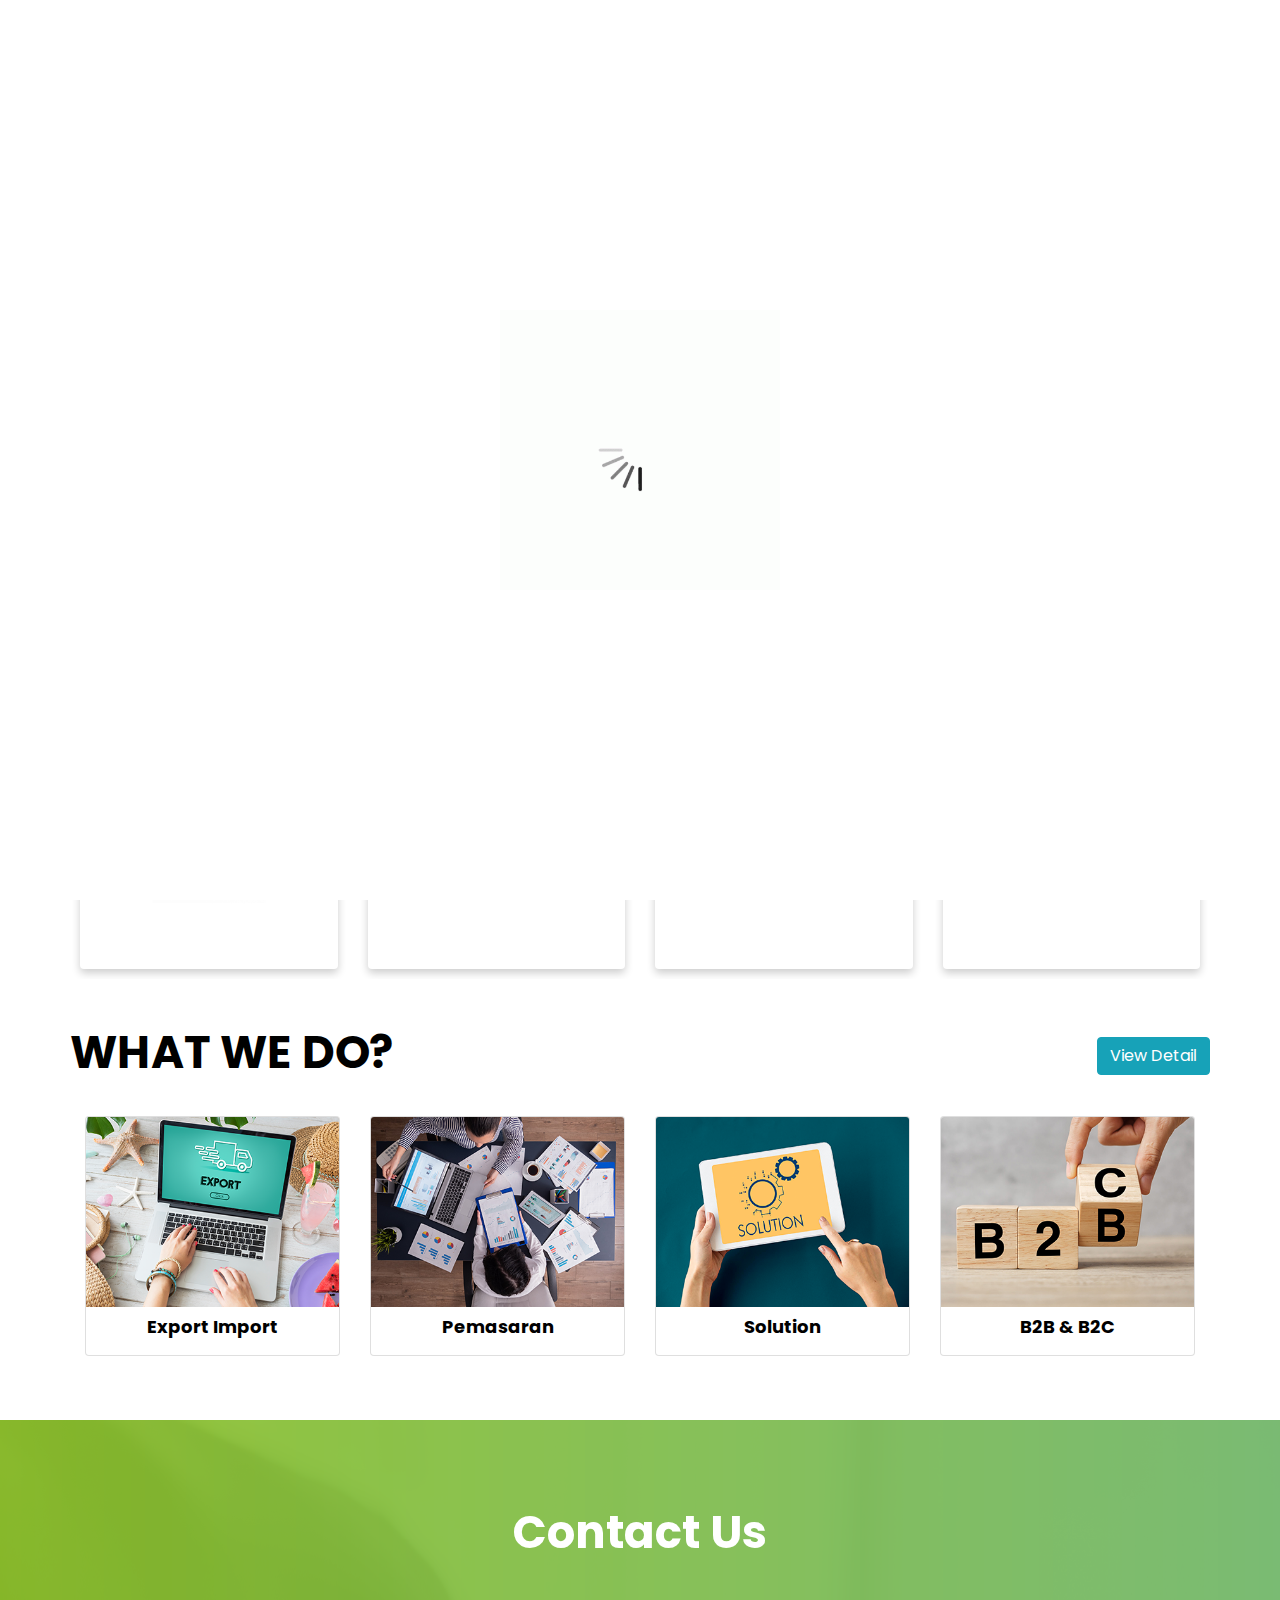
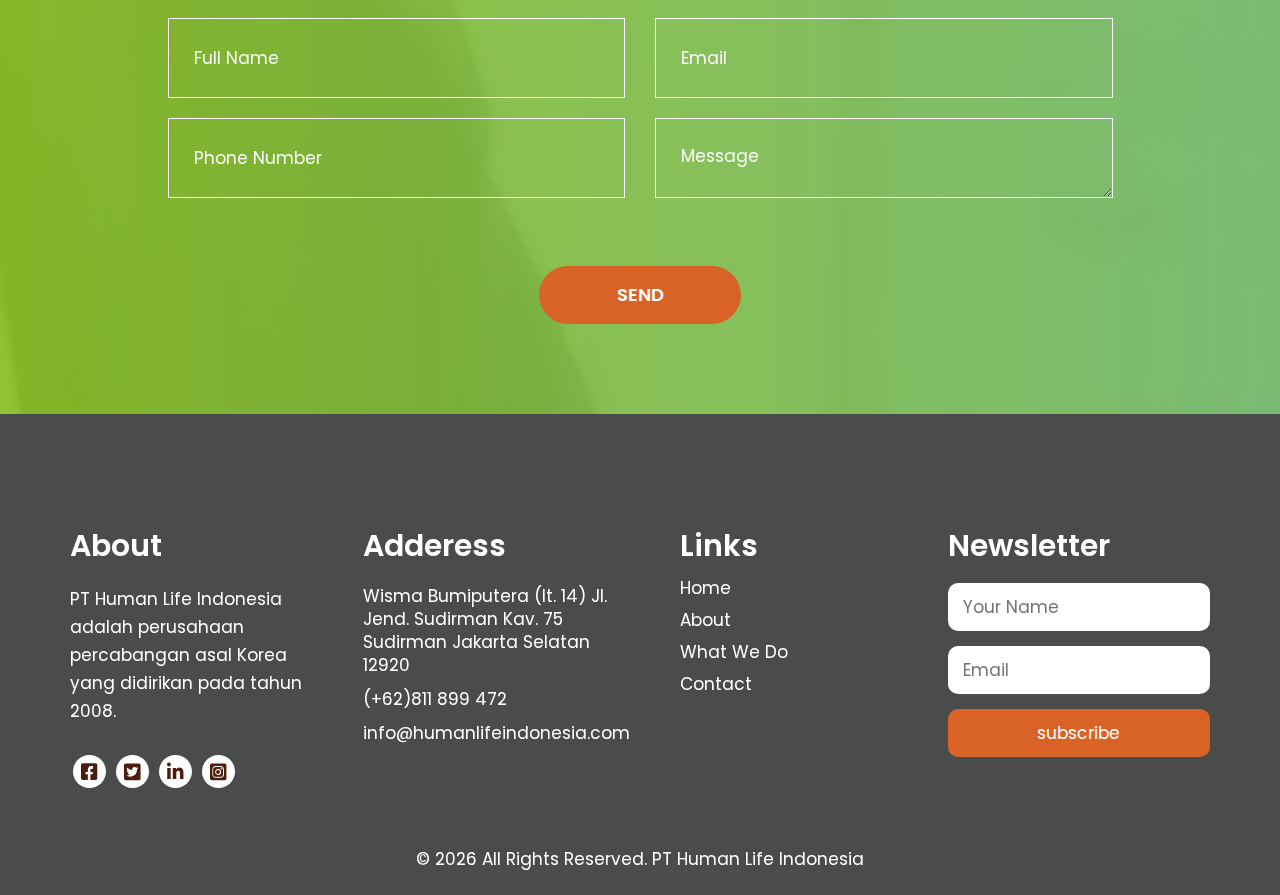
==== commit d3716dac: "fix update 41" ====
--- a/index.html
+++ b/index.html
@@ -204,13 +204,36 @@
       /* end old */
 
       /* new */
-      /* Style untuk gambar */
+      /* Membuat gambar lebih responsif di dalam card */
+      .img-container img {
+         width: 100%;
+         height: auto;
+         object-fit: cover;
+         /* Menjaga agar gambar tetap proporsional dan mengisi area card */
+      }
+
+      /* Menambahkan efek hover pada card */
+      .card {
+         transition: box-shadow 0.3s ease;
+         position: relative;
+         overflow: hidden;
+         /* Menyembunyikan elemen yang meluap */
+         height: 100%;
+         /* Menjaga agar card tetap memiliki tinggi yang konsisten */
+      }
+
+      .card:hover {
+         box-shadow: 0 8px 16px rgba(0, 0, 0, 0.3);
+         transform: translateY(-5px);
+      }
+
+      /* Hover text efek */
       .img-container {
          position: relative;
          display: inline-block;
       }
 
-      /* Teks yang muncul saat hover */
+      /* Menambahkan batasan untuk hover text */
       .hover-text {
          position: absolute;
          top: 50%;
@@ -221,34 +244,44 @@
          padding: 10px;
          font-size: 14px;
          display: none;
-         /* Teks disembunyikan pada awalnya */
-         border-radius: 5px;
          width: 100%;
          height: 100%;
-         /* Lebar teks sesuai dengan gambar */
          text-align: center;
          box-sizing: border-box;
-         /* Pastikan padding tidak menambah lebar */
-      }
-
-      /* Tampilkan teks saat gambar di-hover */
+         overflow: hidden;
+         /* Menyembunyikan teks yang meluap */
+         white-space: normal;
+         /* Membolehkan teks untuk membreak (multi-line) */
+         text-overflow: ellipsis;
+         /* Menambahkan ellipsis jika teks terpotong */
+      }
+
+      /* Mengatur supaya teks tidak meluap dan bisa multi-line */
       .img-container:hover .hover-text {
          display: block;
-      }
-
-      /* Shadow pada card saat hover */
-      .card {
-         transition: box-shadow 0.3s ease;
-         /* Animasi smooth saat hover */
-      }
-
-      .card:hover {
-         box-shadow: 0 8px 16px rgba(0, 0, 0, 0.3);
-         /* Shadow pada hover */
-         transform: translateY(-5px);
-         /* Efek mengangkat sedikit kartu */
-         transition: all 0.3s ease;
-         /* Animasi smooth */
+         white-space: normal;
+         /* Mengizinkan teks menjadi beberapa baris */
+         overflow: hidden;
+         /* Menyembunyikan teks yang meluap */
+         text-overflow: ellipsis;
+         /* Menambahkan ellipsis pada teks yang terpotong */
+         max-height: 100%;
+         /* Membatasi tinggi teks, agar tidak meluap */
+         padding: 15px;
+         /* Menambah sedikit padding agar teks tidak terlalu menempel ke batas */
+         box-sizing: border-box;
+         /* Menghitung padding dalam ukuran total */
+      }
+
+      /* Menjaga tinggi card tetap konsisten */
+      .card-body {
+         padding: 15px;
+         text-align: center;
+      }
+
+      .card .hover-text {
+         max-height: 80%;
+         /* Membatasi tinggi agar tidak melebihi batas card */
       }
 
       /* end new */
@@ -491,9 +524,9 @@
                                              <h3>
                                                 Lampaui Kompetitor Anda
                                              </h3>
-                                             <p>Lampaui kompetitor bisnis dan produk Anda dengan melakukan export import
-                                                ke Negara Indonesia – Korea, sehingga lebih banyak pasar yang Anda
-                                                dapatkan.</p>
+                                             <p>Lampaui kompetitor bisnis dan produk Anda dengan melakukan ekspor-impor
+                                                ke Negara Indonesia dan Korea. Dengan jaringan global kami,
+                                                membantu Anda membuka pintu bagi pasar internasional.</p>
                                           </div>
                                        </div>
                                        <div class="col-md-6">
@@ -699,7 +732,8 @@
          </div>
          <div class="container">
             <div class="row">
-               <div class="col-md-3" style="height: max-content;">
+               <!-- Kartu pertama -->
+               <div class="col-6 col-md-3" style="height: max-content;">
                   <div class="card mb-3">
                      <figure class="img-container">
                         <img class="img_responsive" src="images/WHAT_WE_DO/gambar_untuk_eksport.png"
@@ -715,15 +749,15 @@
                      </div>
                   </div>
                </div>
-               <div class="col-md-3" style="height: max-content;">
+               <!-- Kartu kedua -->
+               <div class="col-6 col-md-3" style="height: max-content;">
                   <div class="card mb-3">
                      <figure class="img-container">
                         <img class="img_responsive" src="images/WHAT_WE_DO/gambar_untuk_pemasaran.png"
                            alt="Pemasaran" />
                         <div class="hover-text">
                            Kami akan memasarkan produk Anda secara offline dan online, sehingga akan mendapatkan hasil
-                           yang
-                           maksimal di Negara Indonesia – Korea.
+                           yang maksimal di Negara Indonesia – Korea.
                         </div>
                      </figure>
                      <div class="card-body">
@@ -732,14 +766,14 @@
                      </div>
                   </div>
                </div>
-               <div class="col-md-3" style="height: max-content;">
+               <!-- Kartu ketiga -->
+               <div class="col-6 col-md-3" style="height: max-content;">
                   <div class="card mb-3">
                      <figure class="img-container">
                         <img class="img_responsive" src="images/WHAT_WE_DO/gambar_untuk_solutions.png" alt="Solution" />
                         <div class="hover-text">
                            Bersama kami Anda tidak perlu bingung lagi untuk export import, karena Kami All in One
-                           Services
-                           Company.
+                           Services Company.
                         </div>
                      </figure>
                      <div class="card-body">
@@ -748,7 +782,8 @@
                      </div>
                   </div>
                </div>
-               <div class="col-md-3" style="height: max-content;">
+               <!-- Kartu keempat -->
+               <div class="col-6 col-md-3" style="height: max-content;">
                   <div class="card mb-3">
                      <figure class="img-container">
                         <img class="img_responsive" src="images/WHAT_WE_DO/B2B_B2C.png" alt="B2B & B2C" />
@@ -767,6 +802,7 @@
          </div>
       </div>
    </div>
+
    <!--=============== END WHAT WE DO? ===============-->
 
    <!--=============== CONTACT ===============-->
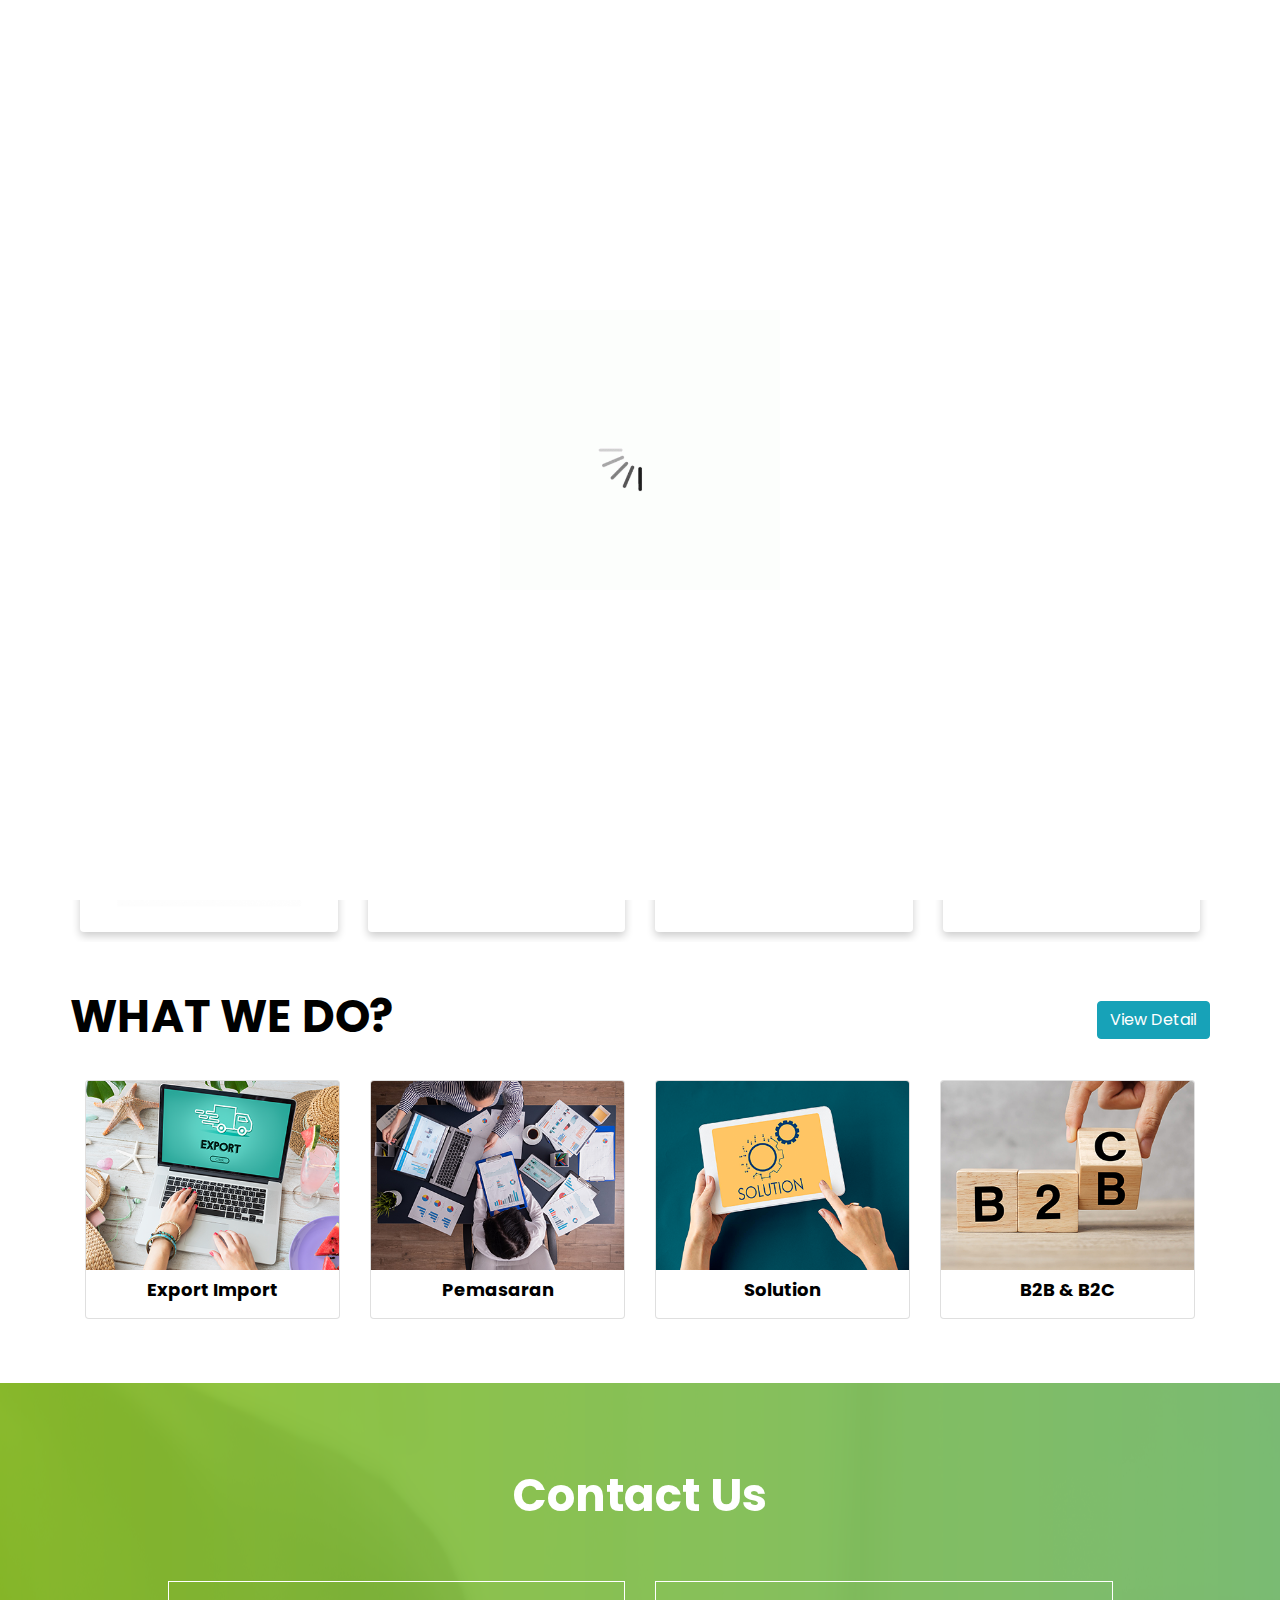
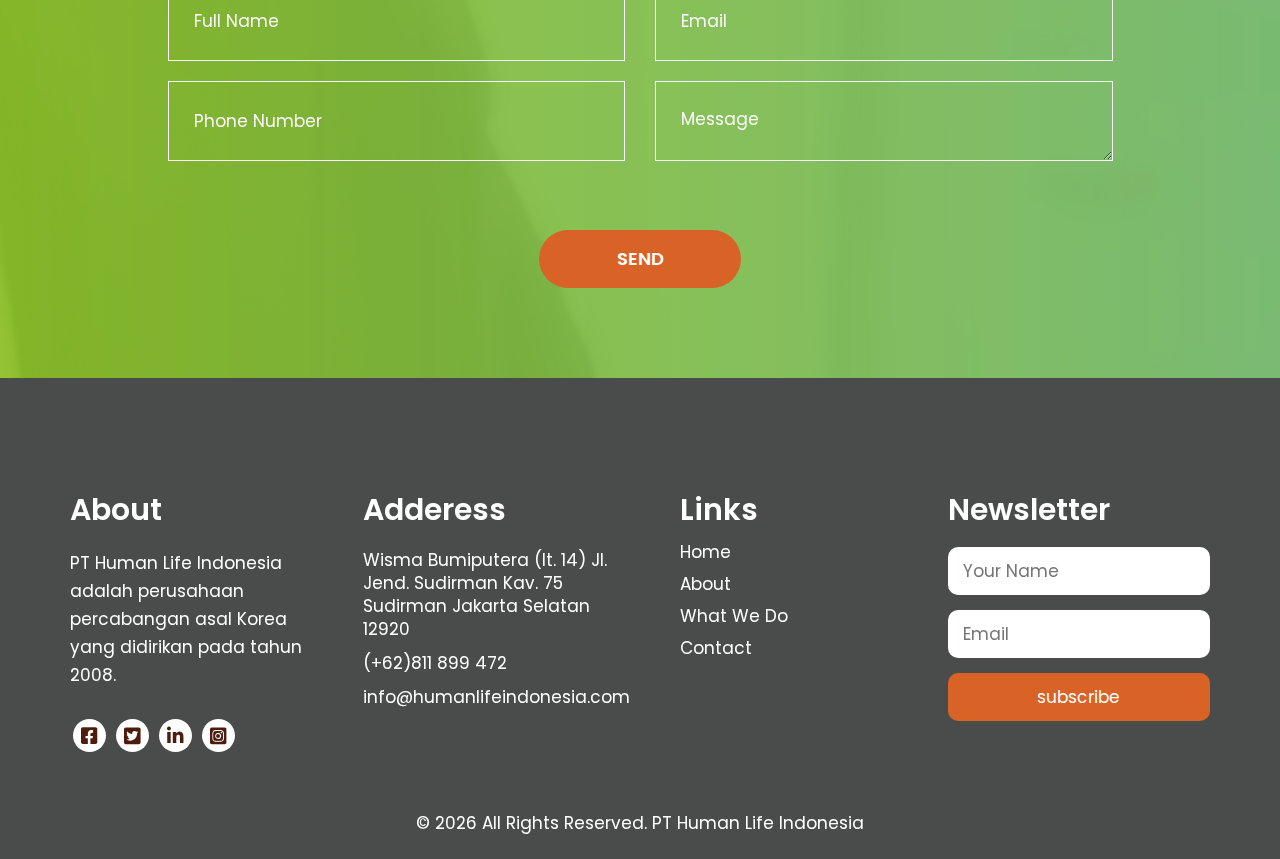
==== commit 7e60680d: "fix update 42" ====
--- a/index.html
+++ b/index.html
@@ -242,7 +242,7 @@
          color: white;
          background-color: rgba(0, 0, 0, 0.7);
          padding: 10px;
-         font-size: 14px;
+         font-size: 10px;
          display: none;
          width: 100%;
          height: 100%;
@@ -293,7 +293,7 @@
       .client-slider .card {
          border: none;
          box-shadow: 0 4px 8px rgba(0, 0, 0, 0.2);
-         padding: 50px;
+
          background-color: #fff;
          text-align: center;
          margin: 10px;
@@ -622,7 +622,7 @@
          </div>
          <div class="owl-carousel client-slider" style="margin-top: -50px;">
             <div class="card">
-               <img src="images/CLIENT/blp.jpg" alt="Client 1">
+               <img src="images/CLIENT/blp.jpg" alt="Client 1" style="width: 100%;">
             </div>
             <div class="card">
                <img src="images/CLIENT/Indofood.jpg" alt="Client 2">
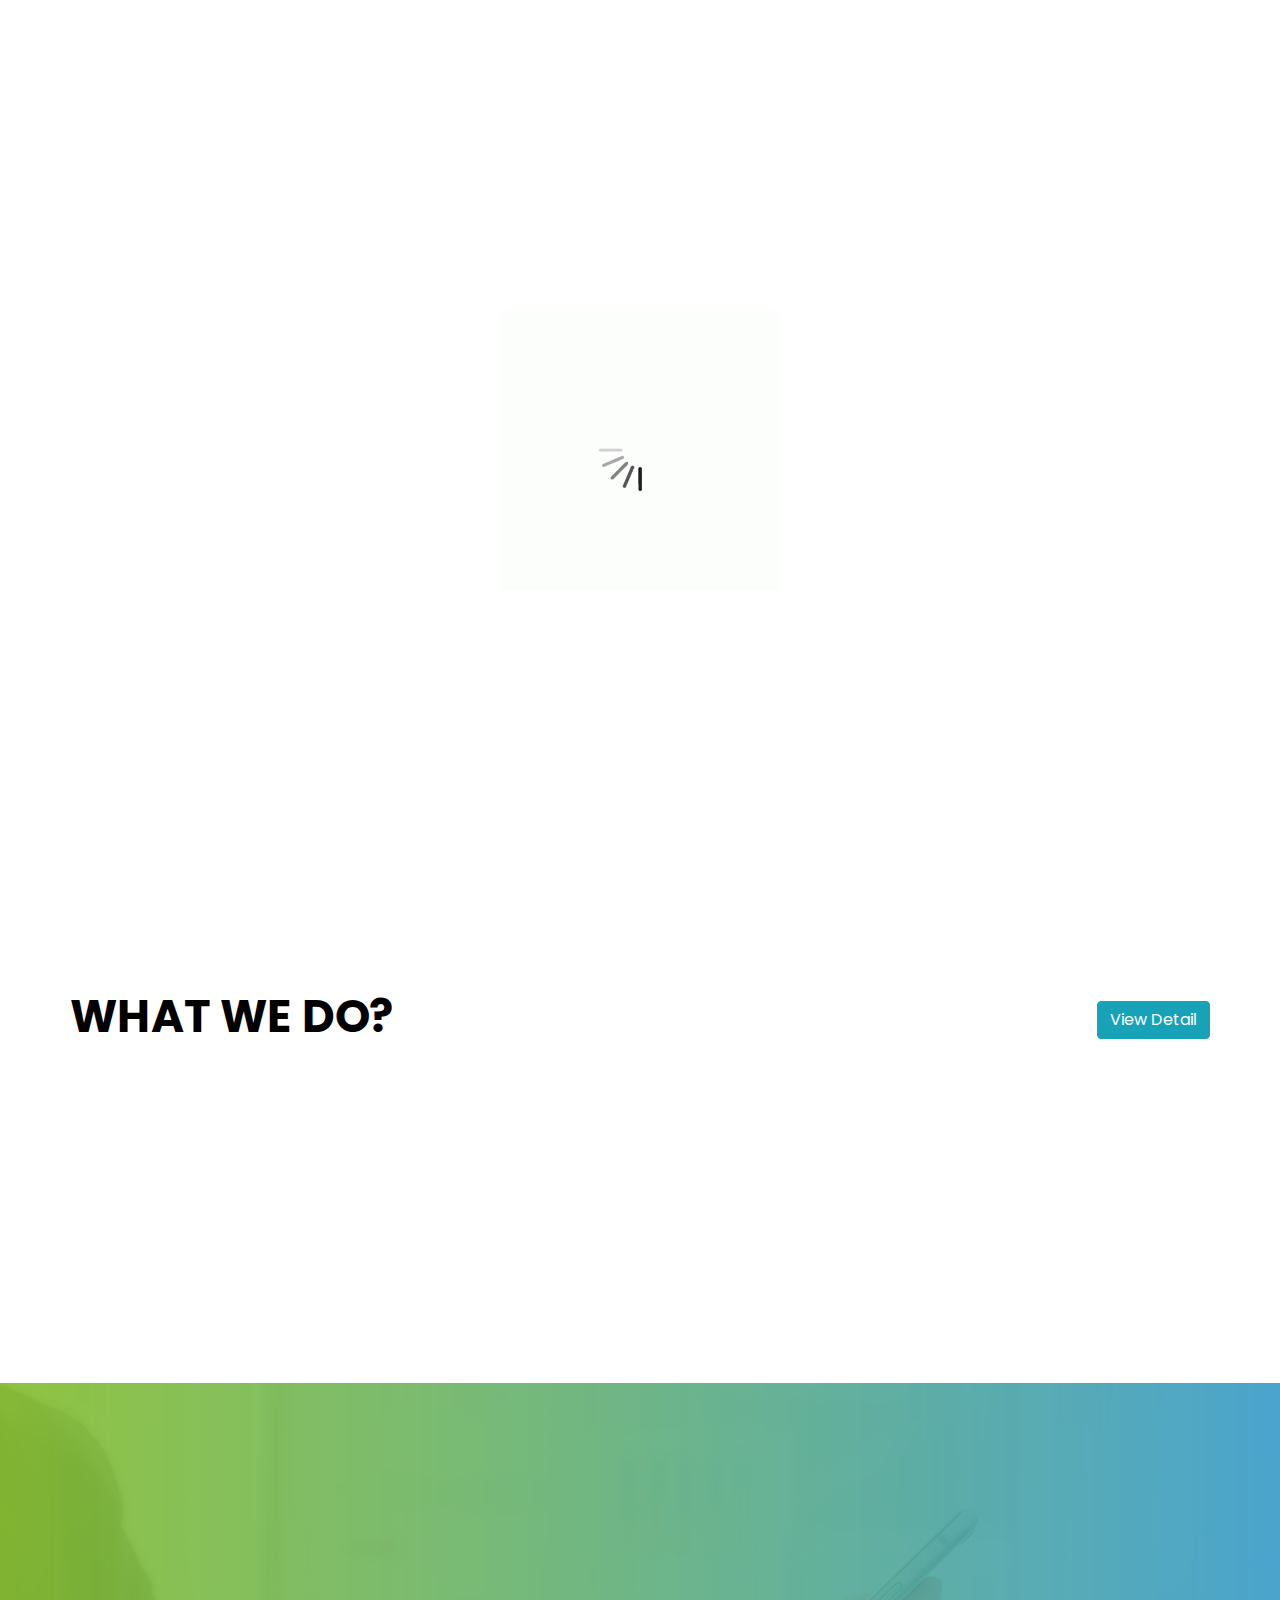
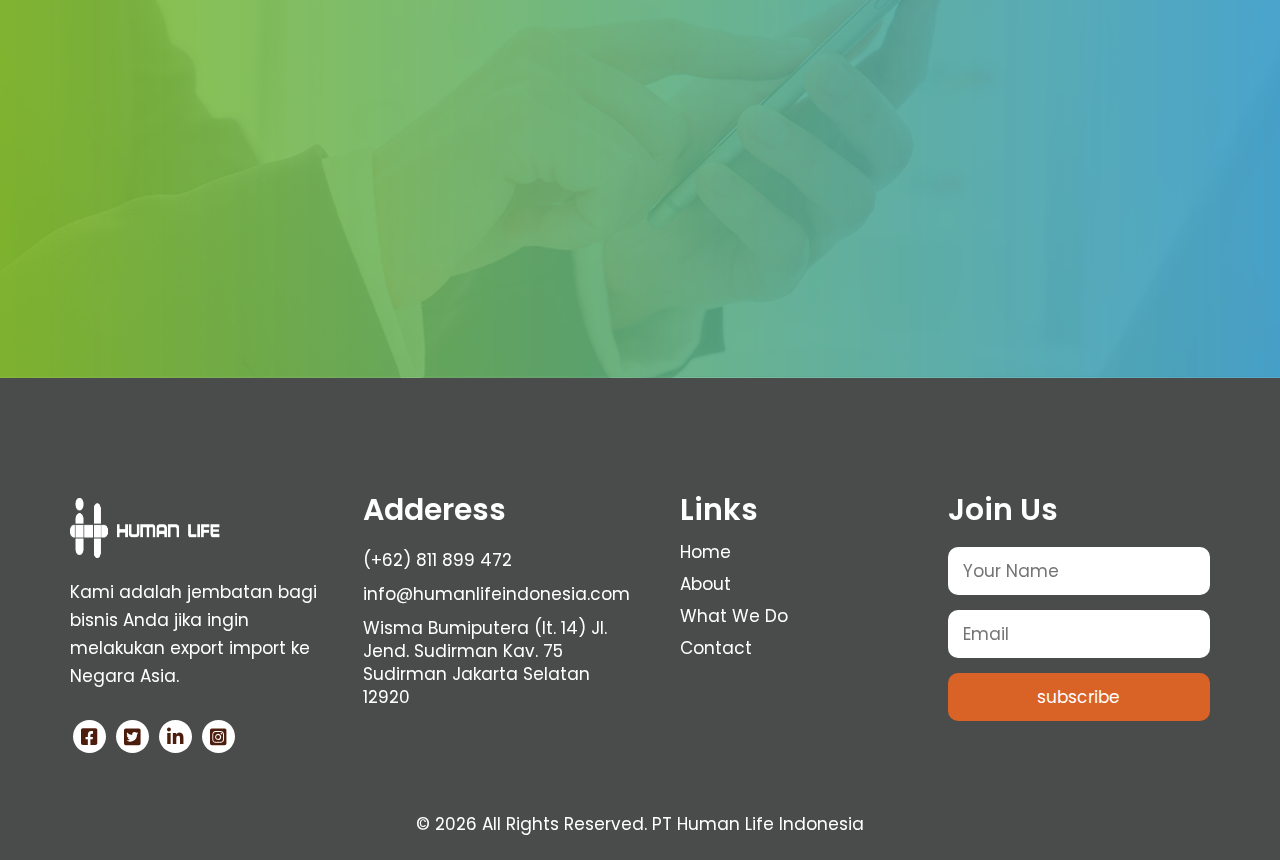
==== commit 04db4684: "done revisi step 1" ====
--- a/index.html
+++ b/index.html
@@ -357,6 +357,82 @@
          border: none;
          padding: 5px 15px;
          cursor: pointer;
+      }
+   </style>
+   <!-- end -->
+
+   <!-- animasi what we do -->
+   <style>
+      /* Mengatur gaya untuk card atau elemen yang akan dianimasikan */
+      .fade-up {
+         opacity: 0;
+         transform: translateY(-1000px);
+         /* Mulai dari posisi atas */
+         transition: opacity 3s, transform 3s;
+         /* Durasi animasi */
+      }
+
+      /* Ketika elemen terlihat di layar, tambahkan kelas visible */
+      .fade-up.visible {
+         opacity: 1;
+         transform: translateY(0);
+         /* Bergerak ke posisi normal */
+      }
+
+      /* Animasi fade-in */
+      .fade-in {
+         opacity: 0;
+         transform: translateY(500px);
+         /* Mulai dari posisi bawah */
+         transition: opacity 3s, transform 3s;
+         /* Durasi animasi */
+      }
+
+      /* Ketika elemen terlihat, tampilkan dengan opacity penuh */
+      .fade-in.visible {
+         opacity: 1;
+         transform: translateY(0);
+         /* Bergerak ke posisi normal */
+      }
+
+      /* Membuat elemen lainnya agar terlihat dan diuji */
+      .content {
+         height: 1000px;
+         /* Untuk memastikan ada ruang untuk scroll */
+      }
+   </style>
+   <!-- end -->
+
+   <!-- animasi client -->
+   <style>
+      /* Efek fade-in dari kiri */
+      .fade-left {
+         opacity: 0;
+         transform: translateX(-100%);
+         animation: fadeInLeft 5s forwards;
+      }
+
+      /* Efek fade-in dari kanan */
+      .fade-right {
+         opacity: 0;
+         transform: translateX(100%);
+         animation: fadeInRight 5s forwards;
+      }
+
+      /* Animasi fade-in dari kiri */
+      @keyframes fadeInLeft {
+         to {
+            opacity: 1;
+            transform: translateX(0);
+         }
+      }
+
+      /* Animasi fade-in dari kanan */
+      @keyframes fadeInRight {
+         to {
+            opacity: 1;
+            transform: translateX(0);
+         }
       }
    </style>
    <!-- end -->
@@ -461,7 +537,7 @@
                                  <a class="nav-link" href="about.html">About</a>
                               </li>
                               <li class="nav-item">
-                                 <a class="nav-link" href="What We Do.html">What We Do</a>
+                                 <a class="nav-link" href="shop.html">What We Do</a>
                               </li>
                               <!-- <li class="nav-item">
                                  <a class="nav-link" href="quality.html">quality</a>
@@ -489,10 +565,10 @@
                            <li class="d_none"> <a href="Javascript:void(0)"><i class="fa fa-search"
                                     style="cursor: pointer;" aria-hidden="true"></i></a> </li>
                         </ul> -->
-                        <li class="hide-on-mobile"><i class="fa fa-phone" aria-hidden="true"></i> Call 0813 3838 7866
+                        <li class="hide-on-mobile"><i class="fa fa-phone" aria-hidden="true"></i> 0813 3838 7866
                         </li>
                         <li class="hide-on-mobile"><i class="fa fa-envelope" aria-hidden="true"></i><a
-                              href="Javascript:void(0)">info@humanlife.com</a></li>
+                              href="Javascript:void(0)">info@humanlifeindonesia.com</a></li>
                         <li> <i class="fa fa-language" aria-hidden="true"></i><a href="Javascript:void(0)">IND | ENG</a>
                         </li>
                      </ul>
@@ -520,7 +596,7 @@
                                  <div class="carousel-caption relative">
                                     <div class="row d_flex">
                                        <div class="col-md-6">
-                                          <div class="board">
+                                          <div class="board fade-left">
                                              <h3>
                                                 Lampaui Kompetitor Anda
                                              </h3>
@@ -529,7 +605,7 @@
                                                 membantu Anda membuka pintu bagi pasar internasional.</p>
                                           </div>
                                        </div>
-                                       <div class="col-md-6">
+                                       <div class="col-md-6 fade-right">
                                           <div class="banner_img">
                                              <figure><img class="img_responsive adaptive-image"
                                                    src="images/Slide_1_update.png">
@@ -544,7 +620,7 @@
                                  <div class="carousel-caption relative">
                                     <div class="row d_flex">
                                        <div class="col-md-6">
-                                          <div class="board">
+                                          <div class="board fade-left">
                                              <h3>
                                                 Saling Silang Menguntungkan
                                              </h3>
@@ -553,7 +629,7 @@
                                                 kesempatan itu untuk bisnis Anda.</p>
                                           </div>
                                        </div>
-                                       <div class="col-md-6">
+                                       <div class="col-md-6 fade-right">
                                           <div class="banner_img">
                                              <figure>
                                                 <img class="img_responsive adaptive-image"
@@ -569,7 +645,7 @@
                                  <div class="carousel-caption relative">
                                     <div class="row d_flex">
                                        <div class="col-md-6">
-                                          <div class="board">
+                                          <div class="board fade-left">
                                              <h3>
                                                 Target Pasar di Negara Besar
                                              </h3>
@@ -578,7 +654,7 @@
                                                 peningkatan omzet yang memukau.</p>
                                           </div>
                                        </div>
-                                       <div class="col-md-6">
+                                       <div class="col-md-6 fade-right">
                                           <div class="banner_img">
                                              <figure><img class="img_responsive adaptive-image"
                                                    src="images/Slide_3_update.png">
@@ -620,7 +696,7 @@
             </div>
             <h2 class="mb-4" style="color: #000000;">OUR CLIENTS</h2>
          </div>
-         <div class="owl-carousel client-slider" style="margin-top: -50px;">
+         <div class="owl-carousel client-slider fade-in" style="margin-top: -50px;">
             <div class="card">
                <img src="images/CLIENT/blp.jpg" alt="Client 1" style="width: 100%;">
             </div>
@@ -733,7 +809,7 @@
          <div class="container">
             <div class="row">
                <!-- Kartu pertama -->
-               <div class="col-6 col-md-3" style="height: max-content;">
+               <div class="col-6 col-md-3 fade-up" style="height: max-content;">
                   <div class="card mb-3">
                      <figure class="img-container">
                         <img class="img_responsive" src="images/WHAT_WE_DO/gambar_untuk_eksport.png"
@@ -750,7 +826,7 @@
                   </div>
                </div>
                <!-- Kartu kedua -->
-               <div class="col-6 col-md-3" style="height: max-content;">
+               <div class="col-6 col-md-3 fade-in" style="height: max-content;">
                   <div class="card mb-3">
                      <figure class="img-container">
                         <img class="img_responsive" src="images/WHAT_WE_DO/gambar_untuk_pemasaran.png"
@@ -767,7 +843,7 @@
                   </div>
                </div>
                <!-- Kartu ketiga -->
-               <div class="col-6 col-md-3" style="height: max-content;">
+               <div class="col-6 col-md-3 fade-up" style="height: max-content;">
                   <div class="card mb-3">
                      <figure class="img-container">
                         <img class="img_responsive" src="images/WHAT_WE_DO/gambar_untuk_solutions.png" alt="Solution" />
@@ -783,7 +859,7 @@
                   </div>
                </div>
                <!-- Kartu keempat -->
-               <div class="col-6 col-md-3" style="height: max-content;">
+               <div class="col-6 col-md-3 fade-in" style="height: max-content;">
                   <div class="card mb-3">
                      <figure class="img-container">
                         <img class="img_responsive" src="images/WHAT_WE_DO/B2B_B2C.png" alt="B2B & B2C" />
@@ -809,12 +885,12 @@
    <div class="contact">
       <div class="container">
          <div class="row ">
-            <div class="col-md-12">
+            <div class="col-md-12 fade-right">
                <div class="titlepage text_align_center">
                   <h2>Contact Us</h2>
                </div>
             </div>
-            <div class="col-md-10 offset-md-1 ">
+            <div class="col-md-10 offset-md-1 fade-in">
                <form id="request" class="main_form">
                   <div class="row">
                      <div class="col-md-6 ">
@@ -847,9 +923,11 @@
             <div class="row">
                <div class="col-md-3 col-sm-6">
                   <div class="infoma text_align_left">
-                     <h3>About</h3>
-                     <p class="ipsum">PT Human Life Indonesia adalah perusahaan percabangan asal Korea yang didirikan
-                        pada tahun 2008.</p>
+                     <div class="logo">
+                        <a href="/"><img src="images/logo_putih.png" alt="#" style="width: 150px; height: 60px" /></a>
+                     </div>
+                     <p class="ipsum">Kami adalah jembatan bagi bisnis Anda jika ingin melakukan export import ke Negara
+                        Asia.</p>
                      <ul class="social_icon">
                         <li><a href="Javascript:void(0)"><i class="fab fa-facebook-square" aria-hidden="true"></i></a>
                         </li>
@@ -866,12 +944,12 @@
                   <div class="infoma">
                      <h3>Adderess</h3>
                      <ul class="conta">
+                        <li>(+62) 811 899 472</li>
+                        <li> <a href="Javascript:void(0)">info@humanlifeindonesia.com</a></li>
                         <li>Wisma Bumiputera (lt. 14)
                            Jl. Jend. Sudirman Kav. 75 Sudirman
                            Jakarta Selatan 12920
                         </li>
-                        <li>(+62)811 899 472</li>
-                        <li> <a href="Javascript:void(0)">info@humanlifeindonesia.com</a></li>
                      </ul>
                   </div>
                </div>
@@ -888,7 +966,7 @@
                </div>
                <div class="col-md-3 col-sm-6">
                   <div class="infoma">
-                     <h3>Newsletter</h3>
+                     <h3>Join Us</h3>
                      <form class="form_subscri">
                         <div class="row">
                            <div class="col-md-12">
@@ -1007,6 +1085,36 @@
       document.getElementById("currentYear").textContent = new Date().getFullYear();
    </script>
    <!-- end -->
+
+   <!-- animasi what we do -->
+   <script>
+      // Fungsi untuk memeriksa apakah elemen terlihat di layar
+      function isInView(element) {
+         const rect = element.getBoundingClientRect();
+         return rect.top >= 0 && rect.bottom <= window.innerHeight;
+      }
+
+      // Fungsi untuk memeriksa apakah elemen sudah mencapai posisi translateY(0)
+      function hasReachedPosition(element) {
+         const rect = element.getBoundingClientRect();
+         return rect.top === 0; // Memeriksa jika elemen sudah berada di posisi translateY(0)
+      }
+
+      // Event listener untuk scroll
+      window.addEventListener('scroll', function () {
+         // Pilih semua elemen yang memiliki kelas .fade-up dan .fade-in
+         const elements = document.querySelectorAll('.fade-up, .fade-in');
+         elements.forEach(function (element) {
+            if (isInView(element) && !hasReachedPosition(element)) {
+               element.classList.add('visible'); // Menambahkan kelas 'visible' saat elemen terlihat
+            }
+         });
+      });
+
+      // Cek saat halaman pertama kali dimuat
+      window.dispatchEvent(new Event('scroll'));
+   </script>
+   <!-- end -->
    <!--=============== END JAVA SCRIPT ===============-->
 </body>
 
--- a/css/style.css
+++ b/css/style.css
@@ -700,8 +700,11 @@
      padding-bottom: 90px;
      padding-top: 88px;
      margin-top: -100px;
-     background: url(../images/background_contact_us.png);
-}
+     background: url(../images/background_contact_us_new.png) no-repeat center center;
+     background-size: cover; /* Menjamin gambar latar belakang mengisi seluruh elemen */
+     width: 100%; /* Menjamin elemen .contact mengisi seluruh lebar kontainer */
+   }
+   
 
 .main_form {
      width: 100%;
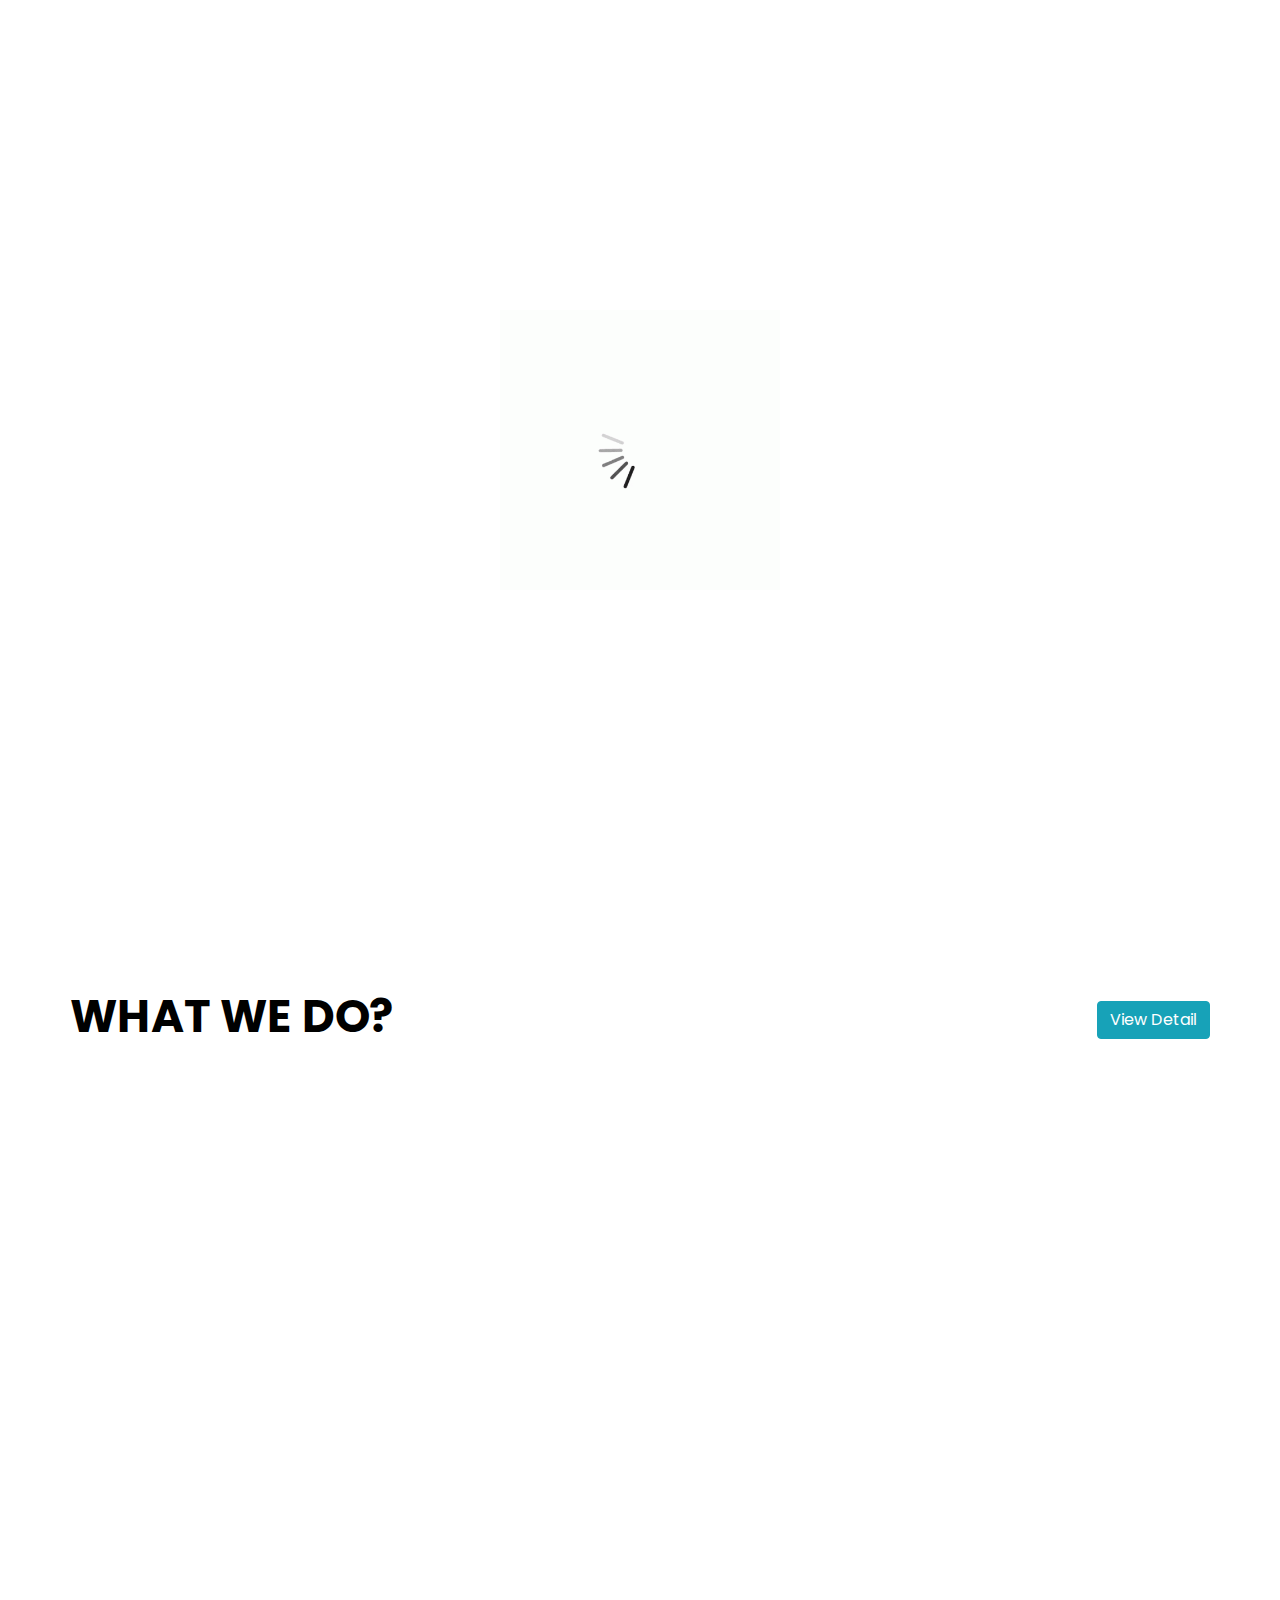
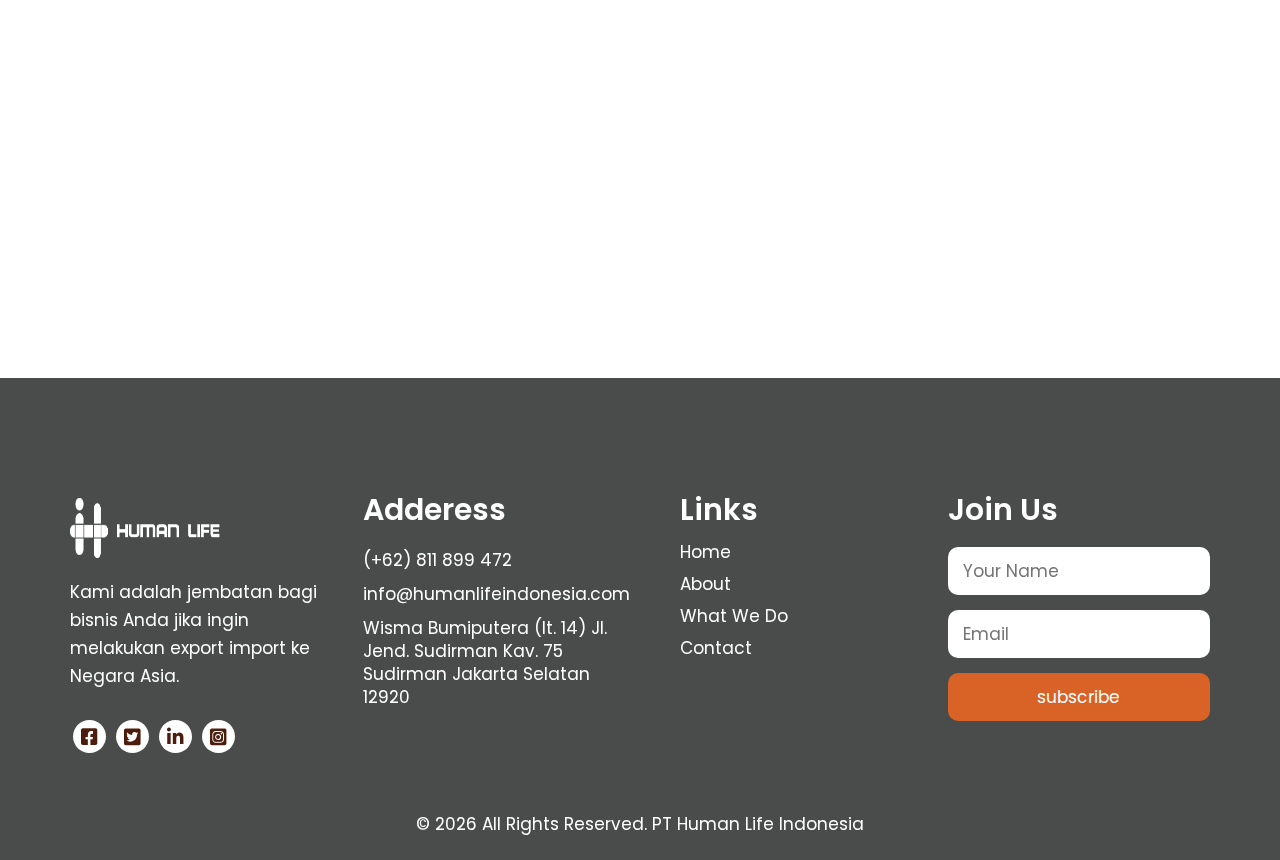
==== commit 713c9430: "fix favicon & slider what we do" ====
--- a/index.html
+++ b/index.html
@@ -7,14 +7,14 @@
    <meta http-equiv="X-UA-Compatible" content="IE=edge">
    <meta name="viewport" content="width=device-width, initial-scale=1.0">
    <meta name="viewport" content="initial-scale=1, maximum-scale=1">
-   <title>honey</title>
+   <title>human life indonesia</title>
    <meta name="keywords" content="">
    <meta name="description" content="">
    <meta name="author" content="">
    <link rel="stylesheet" href="css/bootstrap.min.css">
    <link rel="stylesheet" href="css/style.css">
    <link rel="stylesheet" href="css/responsive.css">
-   <link rel="icon" href="images/fevicon.png" type="image/gif" />
+   <link rel="icon" href="images/icon.png" type="image/gif" />
    <link rel="stylesheet" href="https://netdna.bootstrapcdn.com/font-awesome/4.0.3/css/font-awesome.css">
    <link href="https://cdnjs.cloudflare.com/ajax/libs/font-awesome/6.0.0/css/all.min.css" rel="stylesheet">
 
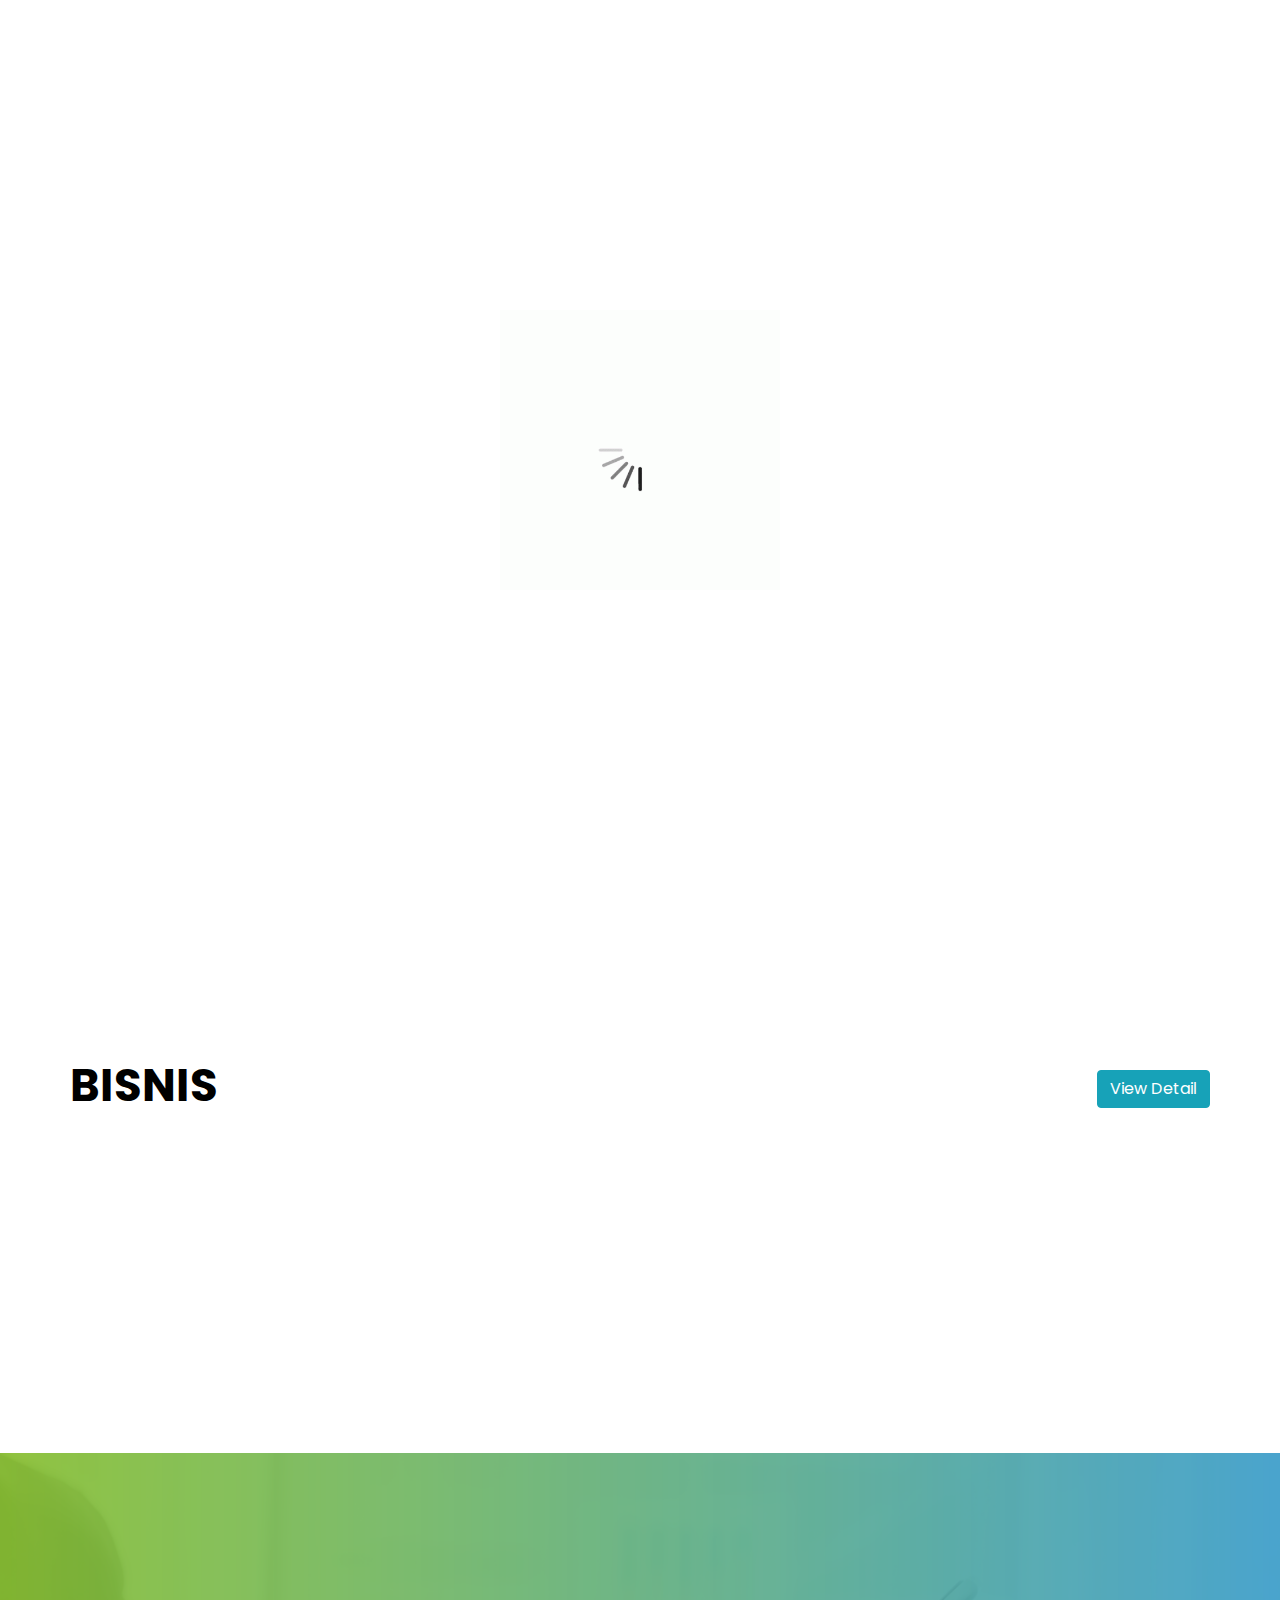
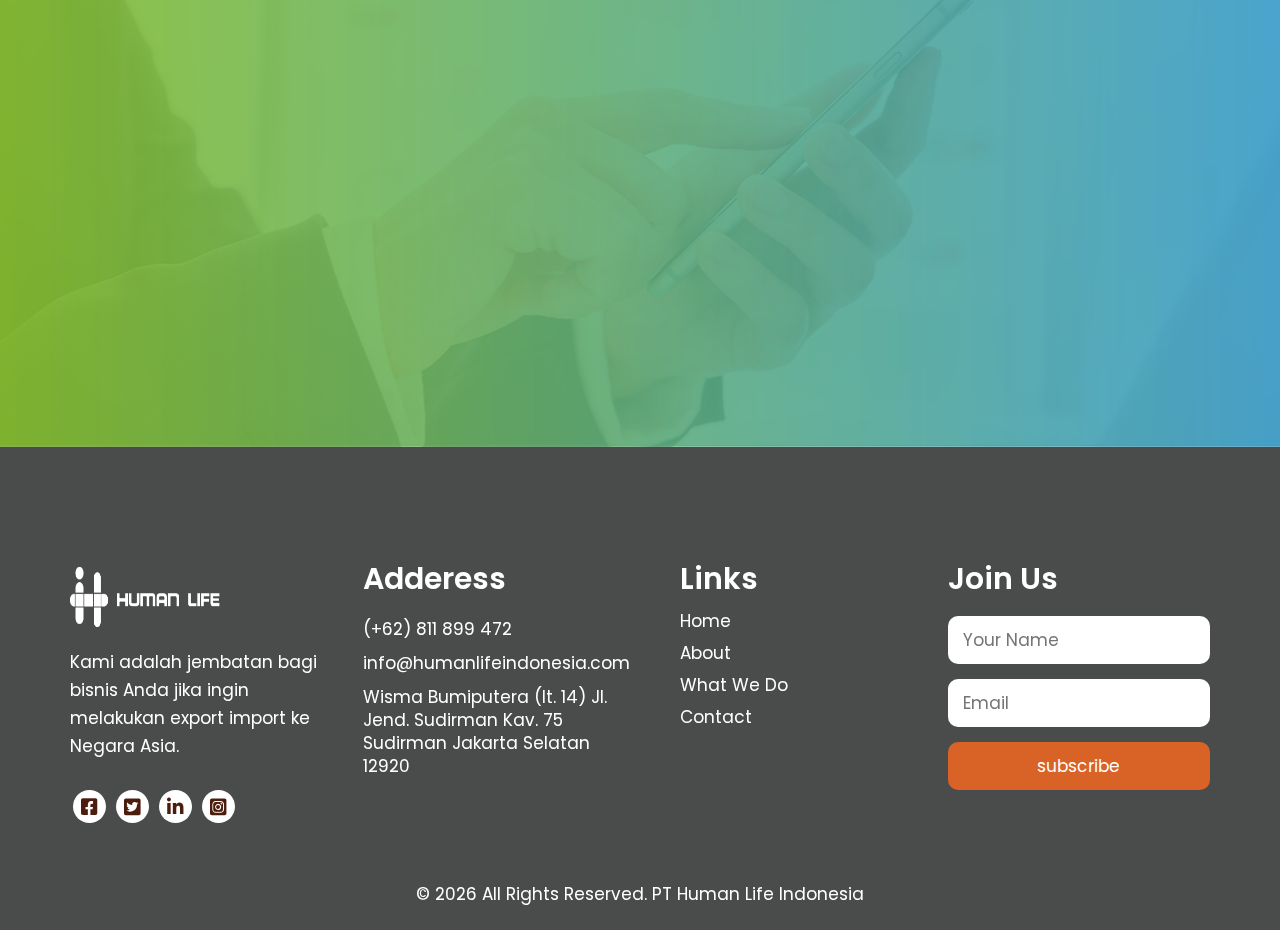
==== commit d5b509b2: "new version" ====
--- a/index.html
+++ b/index.html
@@ -488,10 +488,10 @@
                      <a class="nav-link" href="/">Home</a>
                   </li>
                   <li class="nav-item">
-                     <a class="nav-link" href="about.html">About</a>
+                     <a class="nav-link" href="about.html">Tentang Kami</a>
                   </li>
                   <li class="nav-item">
-                     <a class="nav-link" href="shop.html">What We Do</a>
+                     <a class="nav-link" href="shop.html">Bisnis</a>
                   </li>
                   <!-- <li class="nav-item">
                      <a class="nav-link" href="quality.html">quality</a>
@@ -534,10 +534,10 @@
                                  <a class="nav-link" href="/">Home</a>
                               </li>
                               <li class="nav-item">
-                                 <a class="nav-link" href="about.html">About</a>
+                                 <a class="nav-link" href="about.html">Tentang Kami</a>
                               </li>
                               <li class="nav-item">
-                                 <a class="nav-link" href="shop.html">What We Do</a>
+                                 <a class="nav-link" href="shop.html">Bisnis</a>
                               </li>
                               <!-- <li class="nav-item">
                                  <a class="nav-link" href="quality.html">quality</a>
@@ -687,7 +687,7 @@
    <!--=============== HEADER ===============-->
 
    <!--=============== CLIENT ===============-->
-   <div class="container-xxl py-5 client-jarak" id="client-slider" style="margin-top: 80px;">
+   <!-- <div class="container-xxl py-5 client-jarak" id="client-slider" style="margin-top: 80px;">
       <div class="container py-5" style="margin-top: -50px;">
          <div class="titlepage text_align_right d-flex align-items-center justify-content-between mb-4">
             <div class="slider-buttons">
@@ -714,6 +714,76 @@
             </div>
             <div class="card">
                <img src="images/CLIENT/wardah.jpg" alt="Client 6">
+            </div>
+         </div>
+      </div>
+   </div> -->
+   <div class="container-xxl py-5 client-jarak" style="margin-top: 80px;">
+      <div class="container py-5" style="margin-top: -50px;">
+         <div class="titlepage text_align_right d-flex align-items-center justify-content-between mb-2">
+            <h2 style="color: black;">TENTANG KAMI</h2>
+            <a href="shop.html" class="btn btn-info mb-4">View Detail</a>
+         </div>
+         <div class="container">
+            <div class="row">
+               <!-- Kartu pertama -->
+               <div class="col-6 col-md-3 fade-left" style="height: max-content;">
+                  <a href="#">
+                     <div class="card mb-3">
+                        <figure class="img-container">
+                           <img class="img_responsive" src="images/tentang_kami/PT_Human_Life_Indonesia.png"
+                              alt="Export Import" />
+                        </figure>
+                        <div class="card-body">
+                           <h3 style="color: #000000; text-align: center; margin-top: -25px; font-weight: bold;">PT HLI
+                           </h3>
+                        </div>
+                     </div>
+                  </a>
+               </div>
+               <!-- Kartu kedua -->
+               <div class="col-6 col-md-3 fade-left" style="height: max-content;">
+                  <a href="visi.html">
+                     <div class="card mb-3">
+                        <figure class="img-container">
+                           <img class="img_responsive" src="images/tentang_kami/Visi.png" alt="Pemasaran" />
+                        </figure>
+                        <div class="card-body">
+                           <h3 style="color: #000000; text-align: center; margin-top: -25px; font-weight: bold;">Visi
+                           </h3>
+                        </div>
+                     </div>
+                  </a>
+               </div>
+               <!-- Kartu ketiga -->
+               <div class="col-6 col-md-3 fade-left" style="height: max-content;">
+                  <a href="group.html">
+                     <div class="card mb-3">
+                        <figure class="img-container">
+                           <img class="img_responsive" src="images/tentang_kami/Group.png" alt="Solution" />
+                        </figure>
+                        <div class="card-body">
+                           <h3 style="color: #000000; text-align: center; margin-top: -25px; font-weight: bold;">Group
+                           </h3>
+                        </div>
+                     </div>
+                  </a>
+               </div>
+               <!-- Kartu keempat -->
+               <div class="col-6 col-md-3 fade-left" style="height: max-content;">
+                  <a href="struktur.html">
+                     <div class="card mb-3">
+                        <figure class="img-container">
+                           <img class="img_responsive" src="images/tentang_kami/Struktur.png" alt="B2B & B2C" />
+                        </figure>
+                        <div class="card-body">
+                           <h3 style="color: #000000; text-align: center; margin-top: -25px; font-weight: bold;">
+                              Struktur
+                           </h3>
+                        </div>
+                     </div>
+                  </a>
+               </div>
             </div>
          </div>
       </div>
@@ -800,15 +870,15 @@
          </div>
       </div>
    </div> -->
-   <div class="about">
+   <!-- <div class="about">
       <div class="container py-5" style="margin-top: -120px;">
          <div class="titlepage text_align_right d-flex align-items-center justify-content-between mb-2">
-            <h2 style="color: black;">WHAT WE DO?</h2>
+            <h2 style="color: black;">BISNIS</h2>
             <a href="shop.html" class="btn btn-info mb-4">View Detail</a>
          </div>
          <div class="container">
             <div class="row">
-               <!-- Kartu pertama -->
+               
                <div class="col-6 col-md-3 fade-up" style="height: max-content;">
                   <div class="card mb-3">
                      <figure class="img-container">
@@ -825,7 +895,7 @@
                      </div>
                   </div>
                </div>
-               <!-- Kartu kedua -->
+
                <div class="col-6 col-md-3 fade-in" style="height: max-content;">
                   <div class="card mb-3">
                      <figure class="img-container">
@@ -842,7 +912,7 @@
                      </div>
                   </div>
                </div>
-               <!-- Kartu ketiga -->
+
                <div class="col-6 col-md-3 fade-up" style="height: max-content;">
                   <div class="card mb-3">
                      <figure class="img-container">
@@ -858,7 +928,7 @@
                      </div>
                   </div>
                </div>
-               <!-- Kartu keempat -->
+
                <div class="col-6 col-md-3 fade-in" style="height: max-content;">
                   <div class="card mb-3">
                      <figure class="img-container">
@@ -877,8 +947,78 @@
             </div>
          </div>
       </div>
+   </div> -->
+   <div class="about">
+      <div class="container py-5" style="margin-top: -120px;">
+         <div class="titlepage text_align_right d-flex align-items-center justify-content-between mb-2">
+            <h2 style="color: black;">BISNIS</h2>
+            <a href="shop.html" class="btn btn-info mb-4">View Detail</a>
+         </div>
+         <div class="container">
+            <div class="row">
+               <!-- Kartu pertama -->
+               <div class="col-6 col-md-3 fade-right" style="height: max-content;">
+                  <a href="layanan.html">
+                     <div class="card mb-3">
+                        <figure class="img-container">
+                           <img class="img_responsive" src="images/bisnis/Layanan.png" alt="Export Import" />
+                        </figure>
+                        <div class="card-body">
+                           <h3 style="color: #000000; text-align: center; margin-top: -25px; font-weight: bold;">Layanan
+                           </h3>
+                        </div>
+                     </div>
+                  </a>
+               </div>
+               <!-- Kartu kedua -->
+               <div class="col-6 col-md-3 fade-right" style="height: max-content;">
+                  <a href="keunggulan.html">
+                     <div class="card mb-3">
+                        <figure class="img-container">
+                           <img class="img_responsive" src="images/bisnis/Keunggulan.png" alt="Pemasaran" />
+                        </figure>
+                        <div class="card-body">
+                           <h3 style="color: #000000; text-align: center; margin-top: -25px; font-weight: bold;">
+                              Keunggulan
+                           </h3>
+                        </div>
+                     </div>
+                  </a>
+               </div>
+               <!-- Kartu ketiga -->
+               <div class="col-6 col-md-3 fade-right" style="height: max-content;">
+                  <a href="sistem_b2b_b2c.html">
+                     <div class="card mb-3">
+                        <figure class="img-container">
+                           <img class="img_responsive" src="images/bisnis/B2B_B2C.png" alt="Solution" />
+                        </figure>
+                        <div class="card-body">
+                           <h3 style="color: #000000; text-align: center; margin-top: -25px; font-weight: bold;">B2B &
+                              B2C
+                           </h3>
+                        </div>
+                     </div>
+                  </a>
+               </div>
+               <!-- Kartu keempat -->
+               <div class="col-6 col-md-3 fade-right" style="height: max-content;">
+                  <a href="kerja_sama.html">
+                     <div class="card mb-3">
+                        <figure class="img-container">
+                           <img class="img_responsive" src="images/bisnis/Kerjasama.png" alt="B2B & B2C" />
+                        </figure>
+                        <div class="card-body">
+                           <h3 style="color: #000000; text-align: center; margin-top: -25px; font-weight: bold;">
+                              Kerjasama
+                           </h3>
+                        </div>
+                     </div>
+                  </a>
+               </div>
+            </div>
+         </div>
+      </div>
    </div>
-
    <!--=============== END WHAT WE DO? ===============-->
 
    <!--=============== CONTACT ===============-->
